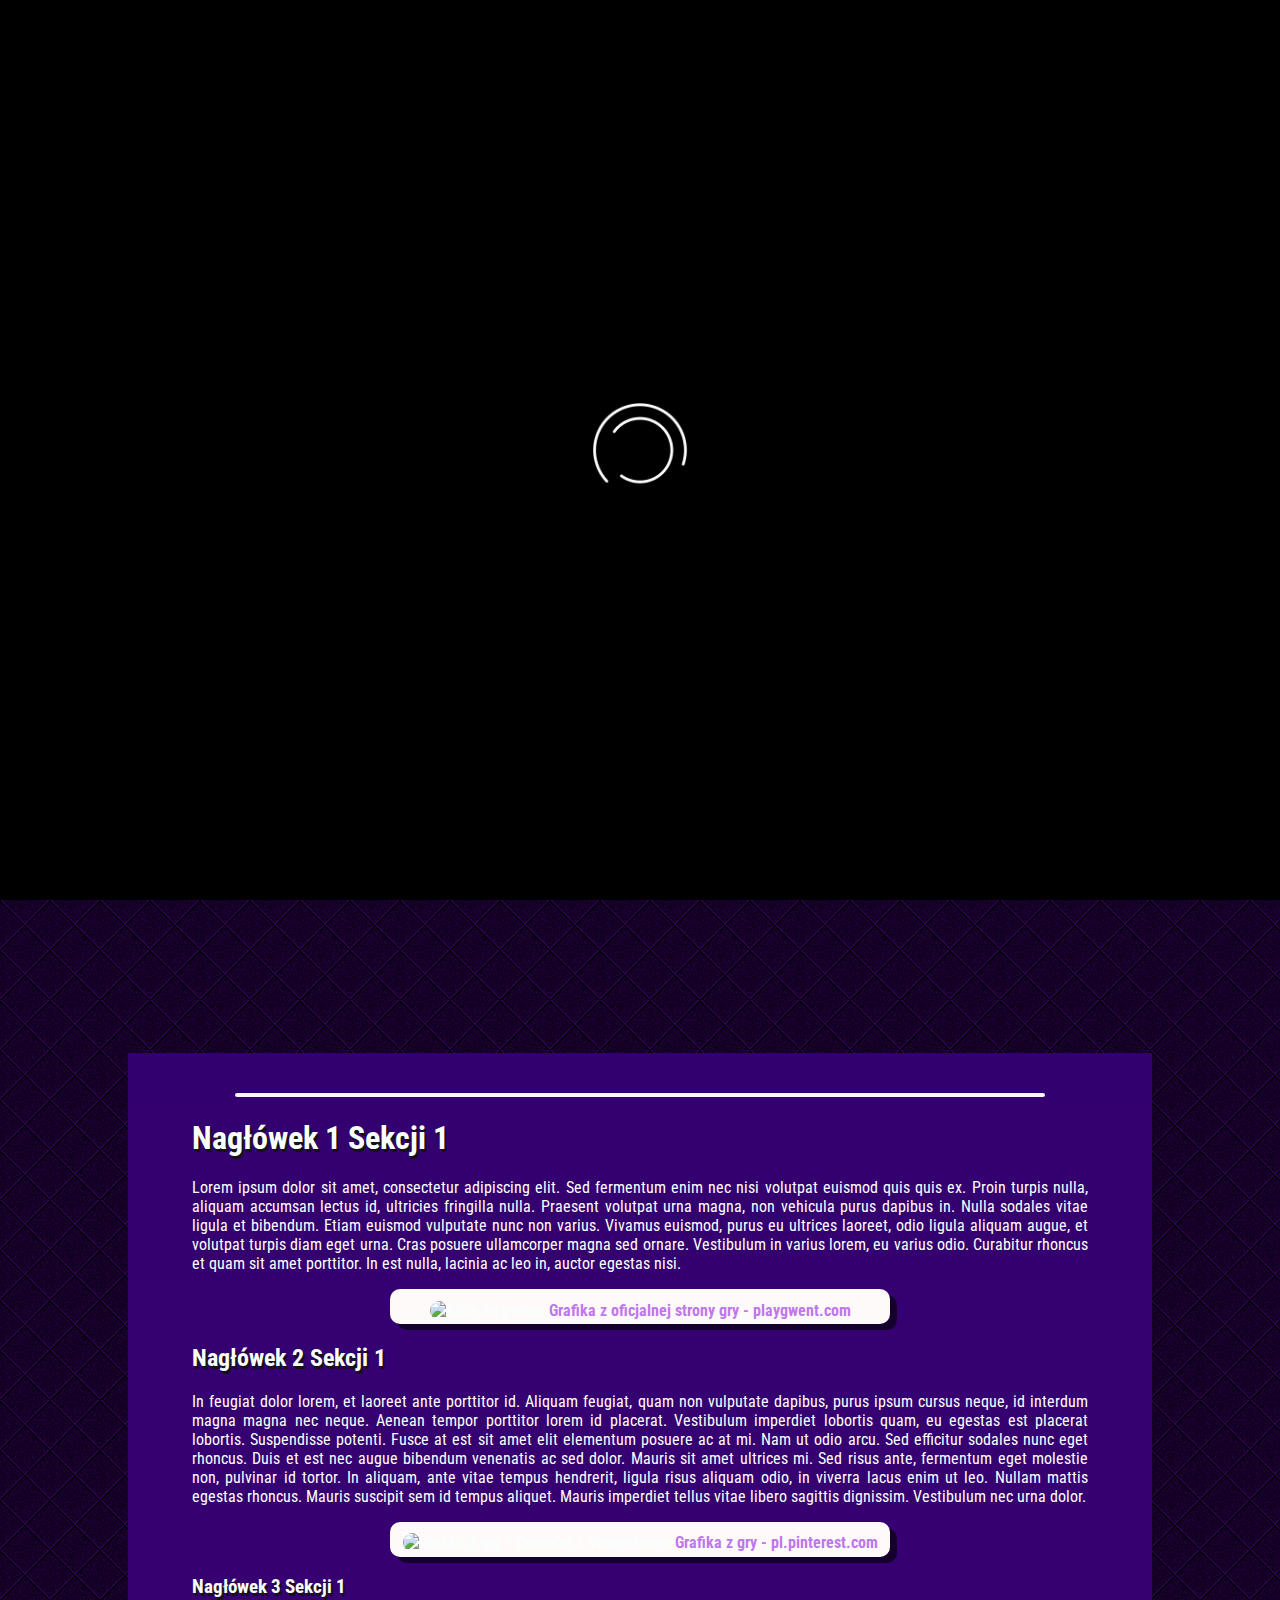
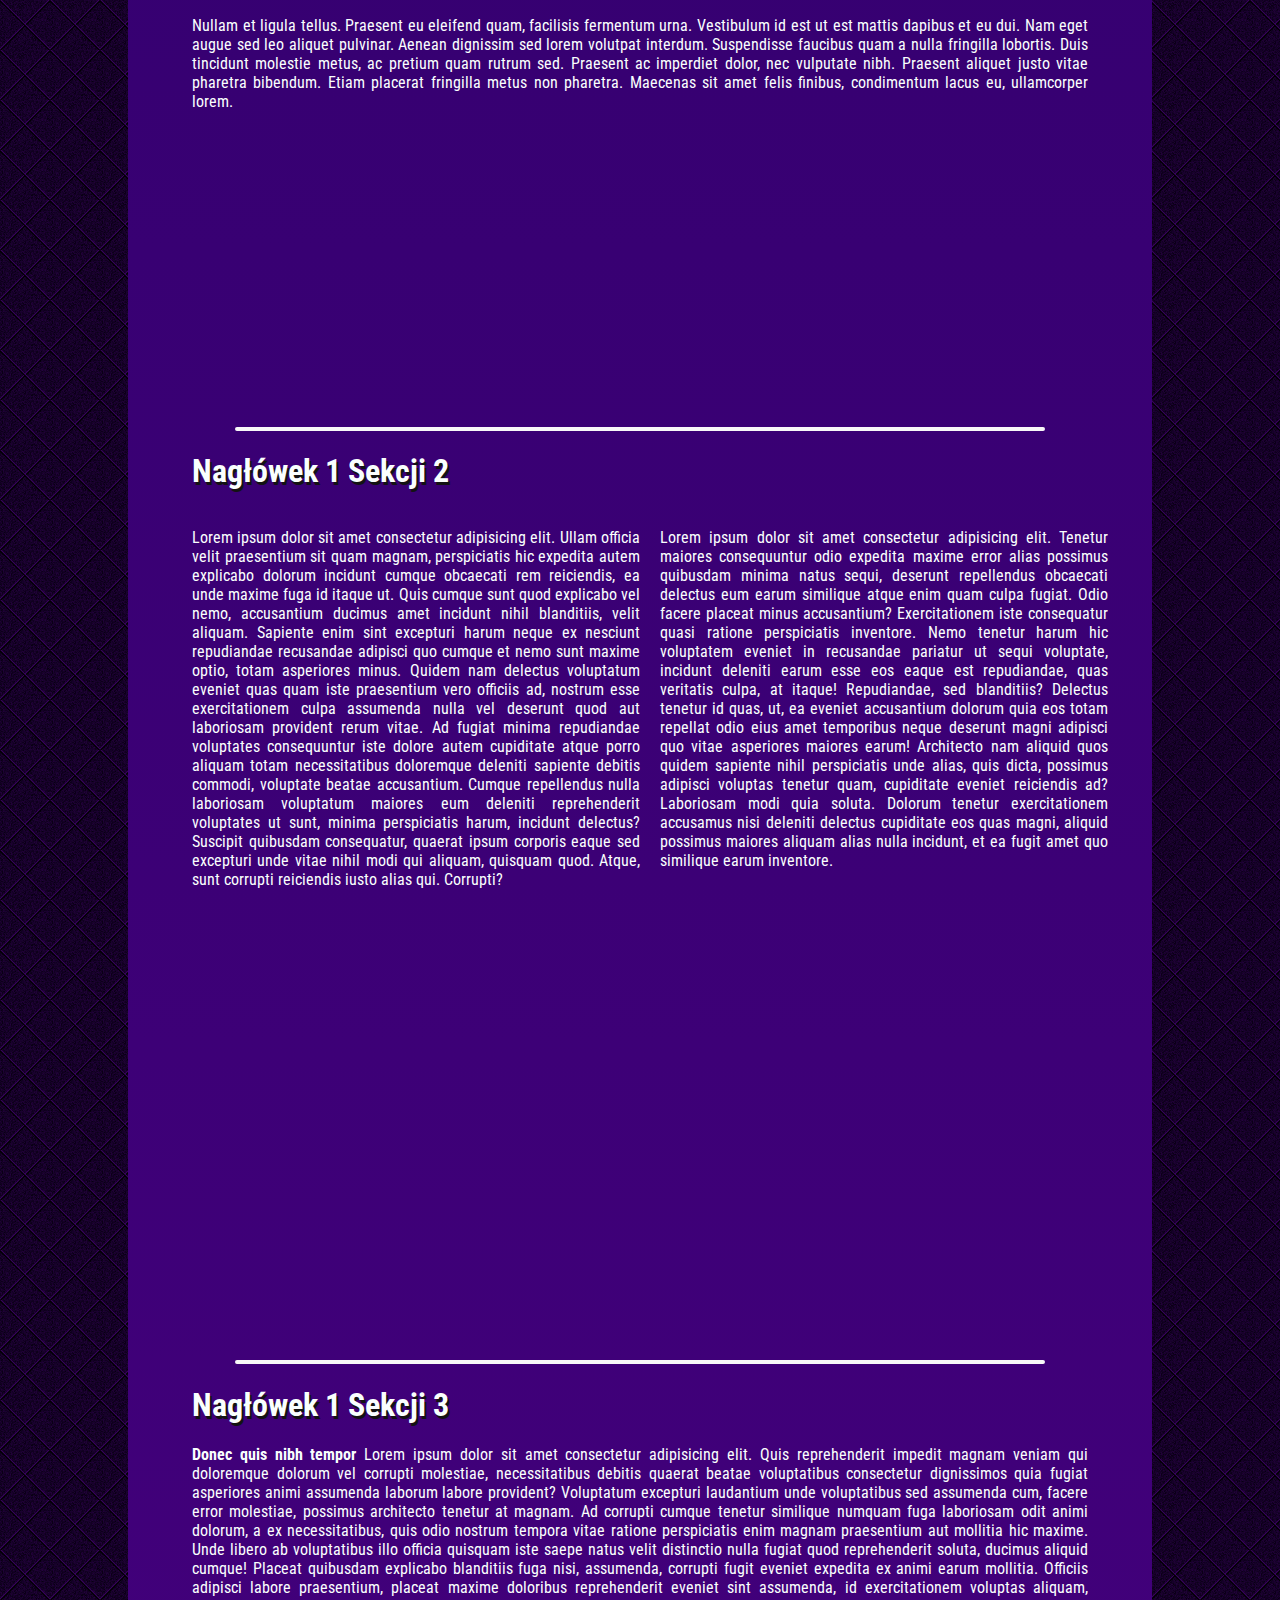
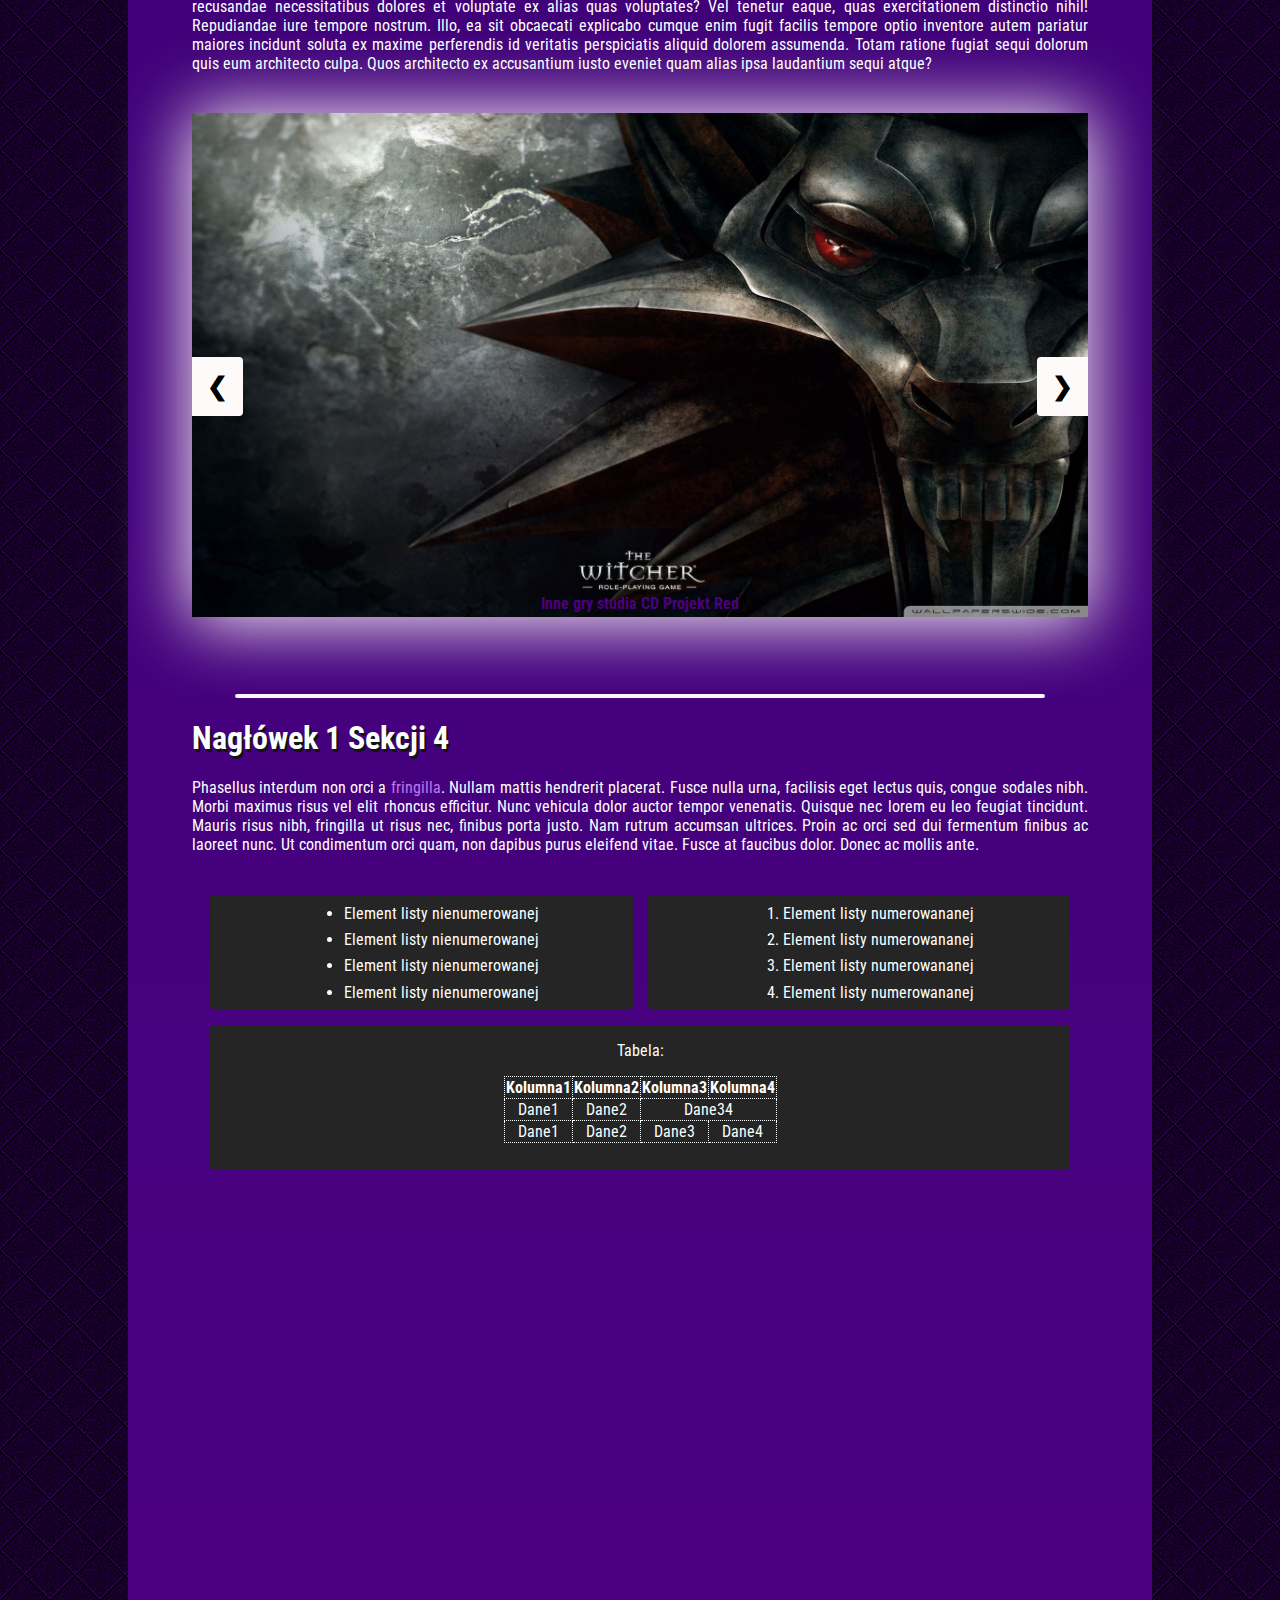
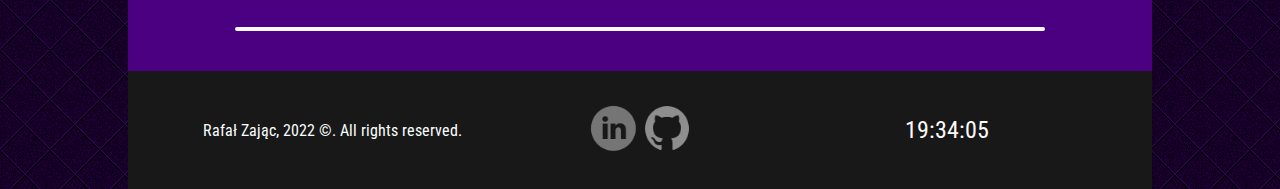
==== Gwint.html @ 901ef463 "Add files via upload" ====
<!DOCTYPE html>
<html lang="pl">
  <head>
    <title>Gwint</title>
    <meta charset="UTF-8" />
    <meta name="author" content="Rafał Zając" />
    <meta name="keywords" content="gra, gwint, gra karciana, wiedźmin" />
    <meta name="description" content="Wiedźmińska gra karciana." />
    <link rel="icon" href="Images/logo.webp" />
    <link rel="stylesheet" media="screen" href="Styles_loader_background/main_style.css" />
    <link rel="stylesheet" media="screen" href="Styles_loader_background/styl_menu_gorne.css" />
    <link rel="stylesheet" media="screen" href="Styles_loader_background/all.css" />
    <link rel="stylesheet" media="screen" href="Styles_loader_background/footer.css" />
    <link rel="stylesheet" media="screen" href="Styles_loader_background/landing-page.css" />
    <link rel="stylesheet" media="screen" href="Styles_loader_background/loader.css" />
    <link rel="stylesheet" media="screen" href="Styles_loader_background/pictures.css" />
    <link rel="stylesheet" media="screen" href="Styles_loader_background/sidebar-menu.css" />
    <link rel="stylesheet" media="screen" href="Styles_loader_background/slider.css" />
    <link rel="stylesheet" media="screen" href="Styles_loader_background/tables_lists.css" />
    <script
      src="https://kit.fontawesome.com/319b862daa.js"
      crossorigin="anonymous"
    ></script>
    <script src="https://ajax.googleapis.com/ajax/libs/jquery/3.5.1/jquery.min.js"></script>
    <script src="JS_files/jquery.js"></script>
    <link rel="preconnect" href="https://fonts.googleapis.com" />
    <link rel="preconnect" href="https://fonts.gstatic.com" crossorigin />
    <link
      href="https://fonts.googleapis.com/css2?family=Roboto+Condensed:wght@300&display=swap"
      rel="stylesheet"
    />
  </head>
  <body style="margin: 0px">
    <div id="loader"></div>
    <div class="side-menu-container">
      <nav class="side-menu">
        <a class="toSec1" href="#sekcja1"
          ><div><i class="fas fa-home"></i></div
        ></a>
        <a class="toSec2" href="#sekcja2"
          ><div><i class="fas fa-question"></i></div
        ></a>
        <a class="toSec3" href="#sekcja3"
          ><div><i class="fas fa-briefcase"></i></div
        ></a>
        <a class="toSec4" href="#sekcja4"
          ><div><i class="fas fa-address-card"></i></div
        ></a>
      </nav>
    </div>
    <header>
      <div class="logo">
        <span id="web-title">Gwint</span>
        <img
          onmouseover=""
          id="image-logo"
          alt="logo-Gwint"
          src="Images/logo.webp"
        />
      </div>
      <nav class="nav-top">
        <a id="button1" href="#sekcja1">
          <i id="icon1" class="fa-solid fa-chess"></i>
          <span id="span1">Sekcja1</span>
        </a>
        <a id="button2" href="#sekcja2">
          <i id="icon2" class="fa-solid fa-dice"></i>
          <span id="span2">Sekcja2</span>
        </a>
        <a id="button3" href="#sekcja3">
          <i id="icon3" class="fa-solid fa-dragon"></i>
          <span id="span3">Sekcja3</span>
        </a>
        <a id="button4" href="#sekcja4">
          <i id="icon4" class="fa-solid fa-gamepad"></i>
          <span id="span4">Sekcja4</span>
        </a>
      </nav>
    </header>
    <div id="landing-page">
      <img
        src="https://cdn-l-playgwent.cdprojektred.com/wallpapers/Gwent_Ciri_1920x1080_PL.jpg"
        alt="Gwint-main-photo"
      />
    </div>
    <div class="container-main">
      <hr />
      <div class="container" id="sekcja1">
        <h1>Nagłówek 1 Sekcji 1</h1>
        <p>
          Lorem ipsum dolor sit amet, consectetur adipiscing elit. Sed fermentum
          enim nec nisi volutpat euismod quis quis ex. Proin turpis nulla,
          aliquam accumsan lectus id, ultricies fringilla nulla. Praesent
          volutpat urna magna, non vehicula purus dapibus in. Nulla sodales
          vitae ligula et bibendum. Etiam euismod vulputate nunc non varius.
          Vivamus euismod, purus eu ultrices laoreet, odio ligula aliquam augue,
          et volutpat turpis diam eget urna. Cras posuere ullamcorper magna sed
          ornare. Vestibulum in varius lorem, eu varius odio. Curabitur rhoncus
          et quam sit amet porttitor. In est nulla, lacinia ac leo in, auctor
          egestas nisi.
        </p>
        <div class="pictures">
          <img
            class="pic1"
            src="https://static.cdprojektred.com/cms.cdprojektred.com/16x9_big/0c0f78c84977fa539d64f9a010f2468f58d253e7-1920x1080.png"
            alt="Talie do gwinta"
          />
          <a href="https://www.playgwent.com/pl">
            Grafika z oficjalnej strony gry - playgwent.com
          </a>
        </div>
        <h2>Nagłówek 2 Sekcji 1</h2>
        <p>
          In feugiat dolor lorem, et laoreet ante porttitor id. Aliquam feugiat,
          quam non vulputate dapibus, purus ipsum cursus neque, id interdum
          magna magna nec neque. Aenean tempor porttitor lorem id placerat.
          Vestibulum imperdiet lobortis quam, eu egestas est placerat lobortis.
          Suspendisse potenti. Fusce at est sit amet elit elementum posuere ac
          at mi. Nam ut odio arcu. Sed efficitur sodales nunc eget rhoncus. Duis
          et est nec augue bibendum venenatis ac sed dolor. Mauris sit amet
          ultrices mi. Sed risus ante, fermentum eget molestie non, pulvinar id
          tortor. In aliquam, ante vitae tempus hendrerit, ligula risus aliquam
          odio, in viverra lacus enim ut leo. Nullam mattis egestas rhoncus.
          Mauris suscipit sem id tempus aliquet. Mauris imperdiet tellus vitae
          libero sagittis dignissim. Vestibulum nec urna dolor.
        </p>
        <div class="pictures">
          <img
            class="pic2"
            src="https://i.pinimg.com/originals/fd/cb/fa/fdcbfaf96d5cff0eec3fb8001fac3467.jpg"
            alt="Grafika z gry - Yennefer z Vengerbergu"
          />
          <a href="https://pl.pinterest.com/"
            >Grafika z gry - pl.pinterest.com
          </a>
        </div>
        <h3>Nagłówek 3 Sekcji 1</h3>
        <p>
          Nullam et ligula tellus. Praesent eu eleifend quam, facilisis
          fermentum urna. Vestibulum id est ut est mattis dapibus et eu dui. Nam
          eget augue sed leo aliquet pulvinar. Aenean dignissim sed lorem
          volutpat interdum. Suspendisse faucibus quam a nulla fringilla
          lobortis. Duis tincidunt molestie metus, ac pretium quam rutrum sed.
          Praesent ac imperdiet dolor, nec vulputate nibh. Praesent aliquet
          justo vitae pharetra bibendum. Etiam placerat fringilla metus non
          pharetra. Maecenas sit amet felis finibus, condimentum lacus eu,
          ullamcorper lorem.
        </p>
      </div>
      <hr />
      <div class="container" id="sekcja2">
        <h1>Nagłówek 1 Sekcji 2</h1>
        <div class="container-part-section2">
          <p>
            Lorem ipsum dolor sit amet consectetur adipisicing elit. Ullam
            officia velit praesentium sit quam magnam, perspiciatis hic expedita
            autem explicabo dolorum incidunt cumque obcaecati rem reiciendis, ea
            unde maxime fuga id itaque ut. Quis cumque sunt quod explicabo vel
            nemo, accusantium ducimus amet incidunt nihil blanditiis, velit
            aliquam. Sapiente enim sint excepturi harum neque ex nesciunt
            repudiandae recusandae adipisci quo cumque et nemo sunt maxime
            optio, totam asperiores minus. Quidem nam delectus voluptatum
            eveniet quas quam iste praesentium vero officiis ad, nostrum esse
            exercitationem culpa assumenda nulla vel deserunt quod aut
            laboriosam provident rerum vitae. Ad fugiat minima repudiandae
            voluptates consequuntur iste dolore autem cupiditate atque porro
            aliquam totam necessitatibus doloremque deleniti sapiente debitis
            commodi, voluptate beatae accusantium. Cumque repellendus nulla
            laboriosam voluptatum maiores eum deleniti reprehenderit voluptates
            ut sunt, minima perspiciatis harum, incidunt delectus? Suscipit
            quibusdam consequatur, quaerat ipsum corporis eaque sed excepturi
            unde vitae nihil modi qui aliquam, quisquam quod. Atque, sunt
            corrupti reiciendis iusto alias qui. Corrupti?
          </p>
          <p>
            Lorem ipsum dolor sit amet consectetur adipisicing elit. Tenetur
            maiores consequuntur odio expedita maxime error alias possimus
            quibusdam minima natus sequi, deserunt repellendus obcaecati
            delectus eum earum similique atque enim quam culpa fugiat. Odio
            facere placeat minus accusantium? Exercitationem iste consequatur
            quasi ratione perspiciatis inventore. Nemo tenetur harum hic
            voluptatem eveniet in recusandae pariatur ut sequi voluptate,
            incidunt deleniti earum esse eos eaque est repudiandae, quas
            veritatis culpa, at itaque! Repudiandae, sed blanditiis? Delectus
            tenetur id quas, ut, ea eveniet accusantium dolorum quia eos totam
            repellat odio eius amet temporibus neque deserunt magni adipisci quo
            vitae asperiores maiores earum! Architecto nam aliquid quos quidem
            sapiente nihil perspiciatis unde alias, quis dicta, possimus
            adipisci voluptas tenetur quam, cupiditate eveniet reiciendis ad?
            Laboriosam modi quia soluta. Dolorum tenetur exercitationem
            accusamus nisi deleniti delectus cupiditate eos quas magni, aliquid
            possimus maiores aliquam alias nulla incidunt, et ea fugit amet quo
            similique earum inventore.
          </p>
        </div>
      </div>
      <hr />
      <div class="container" id="sekcja3">
        <h1>Nagłówek 1 Sekcji 3</h1>
        <p>
          <b>Donec quis nibh tempor</b> Lorem ipsum dolor sit amet consectetur
          adipisicing elit. Quis reprehenderit impedit magnam veniam qui
          doloremque dolorum vel corrupti molestiae, necessitatibus debitis
          quaerat beatae voluptatibus consectetur dignissimos quia fugiat
          asperiores animi assumenda laborum labore provident? Voluptatum
          excepturi laudantium unde voluptatibus sed assumenda cum, facere error
          molestiae, possimus architecto tenetur at magnam. Ad corrupti cumque
          tenetur similique numquam fuga laboriosam odit animi dolorum, a ex
          necessitatibus, quis odio nostrum tempora vitae ratione perspiciatis
          enim magnam praesentium aut mollitia hic maxime. Unde libero ab
          voluptatibus illo officia quisquam iste saepe natus velit distinctio
          nulla fugiat quod reprehenderit soluta, ducimus aliquid cumque!
          Placeat quibusdam explicabo blanditiis fuga nisi, assumenda, corrupti
          fugit eveniet expedita ex animi earum mollitia. Officiis adipisci
          labore praesentium, placeat maxime doloribus reprehenderit eveniet
          sint assumenda, id exercitationem voluptas aliquam, recusandae
          necessitatibus dolores et voluptate ex alias quas voluptates? Vel
          tenetur eaque, quas exercitationem distinctio nihil! Repudiandae iure
          tempore nostrum. Illo, ea sit obcaecati explicabo cumque enim fugit
          facilis tempore optio inventore autem pariatur maiores incidunt soluta
          ex maxime perferendis id veritatis perspiciatis aliquid dolorem
          assumenda. Totam ratione fugiat sequi dolorum quis eum architecto
          culpa. Quos architecto ex accusantium iusto eveniet quam alias ipsa
          laudantium sequi atque? 
        </p>
        <hr style="visibility: hidden;">
        <hr style="visibility: hidden;">
        <div class="slides-container glow-frame">
          <div class="slides fade">
            <img src="Images/slide1.jpg" alt="Witcher1" style="width: 100%">
            <div class="slide-text">Inne gry studia CD Projekt Red</div>
          </div>
          <div class="slides fade">
            <img src="Images/slide2.jpg" alt="Witcher2" style="width: 100%">
            <div class="slide-text">Inne gry studia CD Projekt Red</div>
          </div>
          <div class="slides fade">
            <img src="Images/slide3.jpg" alt="Witcher3" style="width: 100%">
            <div class="slide-text">Inne gry studia CD Projekt Red</div>
          </div>
          <div class="slides fade">
            <img src="Images/slide4.jpg" alt="ThroneBreaker" style="width: 100%">
            <div class="slide-text">Inne gry studia CD Projekt Red</div>
          </div>
          <div class="slides fade">
            <img src="Images/slide5.jpg" alt="Cyberpunk" style="width: 100%">
            <div class="slide-text">Inne gry studia CD Projekt Red</div>
          </div>
          <a class="previous-button" onclick="changeSlides(-1)">&#10094;</a>
          <a class="next-button" onclick="changeSlides(1)">&#10095;</a>
        </div>
      </div>
      <hr />
      <div class="container" id="sekcja4">
        <h1>Nagłówek 1 Sekcji 4</h1>
        <p>
          Phasellus interdum non orci a
          <a href="https://www.playgwent.com/pl">fringilla</a>. Nullam mattis
          hendrerit placerat. Fusce nulla urna, facilisis eget lectus quis,
          congue sodales nibh. Morbi maximus risus vel elit rhoncus efficitur.
          Nunc vehicula dolor auctor tempor venenatis. Quisque nec lorem eu leo
          feugiat tincidunt. Mauris risus nibh, fringilla ut risus nec, finibus
          porta justo. Nam rutrum accumsan ultrices. Proin ac orci sed dui
          fermentum finibus ac laoreet nunc. Ut condimentum orci quam, non
          dapibus purus eleifend vitae. Fusce at faucibus dolor. Donec ac mollis
          ante.
        </p>
        <div class="grid-container">
          <ul class="l1">
            <li>Element listy nienumerowanej</li>
            <li>Element listy nienumerowanej</li>
            <li>Element listy nienumerowanej</li>
            <li>Element listy nienumerowanej</li>
          </ul>
          <ol class="l2">
            <li>Element listy numerowananej</li>
            <li>Element listy numerowananej</li>
            <li>Element listy numerowananej</li>
            <li>Element listy numerowananej</li>
          </ol>
          <div class="t1">
            <p>Tabela:</p>
            <table class="tab">
              <tr>
                <th>Kolumna1</th>
                <th>Kolumna2</th>
                <th>Kolumna3</th>
                <th>Kolumna4</th>
              </tr>
              <tr>
                <td>Dane1</td>
                <td>Dane2</td>
                <td colspan="2">Dane34</td>
              </tr>
              <tr>
                <td>Dane1</td>
                <td>Dane2</td>
                <td>Dane3</td>
                <td>Dane4</td>
              </tr>
            </table>
          </div>
        </div>
      </div>
      <hr />
    </div>
    <footer>
      <div class="container-footer">
        <span> Rafał Zając, 2022 &copy;. All rights reserved.</span>
        <div class="container-contact" style="justify-items: center;">
          <a href="https://www.linkedin.com/in/rafalzajac39/"><img src="Images/linkedin.png" alt="LinkedIn" style="height: 50px;"></a>
          <a href="https://github.com/rzajac39"> <img src="Images/github.png" alt="GitHub" style="height: 50px;"></a>
        </div>
        <span id="zegar"></span>
      </div>
    </footer>
    <script src="JS_files/watch.js"></script>
    <script src="JS_files/slider.js"></script>
  </body>
</html>
---- Styles_loader_background/main_style.css ----
@import url("https://fonts.googleapis.com/css2?family=Roboto+Condensed:wght@300&display=swap");
.container {
  background-color: transparent;
  min-height: 100vh;
}
body {
  font-family: "Roboto Condensed", sans-serif;
  font-size: medium;
  color: #fafffe;
}
.container-main {
  width: 70%;
  margin-left: 10%;
  margin-right: 10%;
  padding-left: 5%;
  padding-right: 5%;
  padding-top: 2.5%;
  padding-bottom: 2.5%;
  background-image: linear-gradient(#33006f, #4b0082);
  text-align: justify;
}
a {
  text-decoration: none;
  color: rgb(190, 119, 236);
}
a:hover {
  color: #b3bbb3;
}
html {
  background-image: url("./s1.png");
}
hr {
  max-width: 90%;
  border: 2px solid #f8f8f8;
  border-radius: 4px;
}
h1,
h2,
h3 {
  text-shadow: 2px 3px #131313;
}
:root {
  --white: #fffafa;
  --purple: #4b0082;
}
.container-part-section2 {
  display: grid;
  grid-template-columns: 50% 50%;
  gap: 20px;
}
---- Styles_loader_background/styl_menu_gorne.css ----
header{
    position: sticky;
    top: 0;
    background-color: #181818;
    color: var(--white);
    padding-left: 5%;
    padding-right: 5%;
    padding-top: 1.5%;      
    padding-bottom: 1.5%;
    display: grid;
    grid-template-columns: 25% 75%;
    z-index: 99 !important;
}
.nav-top{
    display: grid;
    grid-template-columns: repeat(4, 15%);    
    grid-column-gap: 15px;  
    justify-content: end;
}
#button1, #button2, #button3, #button4{
    background-color: var(--white);
    border-radius: 40px;
    display: grid;
    justify-content: center;
    padding-top: 10%;
    padding-bottom: 10%;
    padding-left: 30%;
    padding-right: 30%;
    text-decoration: none;
    color: #535050;
    font-weight: bold;
    overflow:hidden;
    font-size: 1em;
}

#button1:hover, #button2:hover, #button3:hover, #button4:hover{
    color:#FFFAFA;
    background-color:var(--purple);
}
.logo{
    display: flex;
    position: relative;
    animation-name: animation-show;
    animation-duration: 4s;
}
#web-title{
    font-weight: bold;
    font-size: 1.2em;
    padding-top: 0.4em;
}
#web-title:hover{
    animation-name: animation-spin;
    animation-duration: 2s;
}
#image-logo{
    display: none;
}
#icon1, #icon2, #icon3, #icon4{
    display: none;
}
@media screen and (max-width: 850px ){
    #image-logo {
        display: inline;
        width: 55px;
        height: 30px;
    }
    .logo{
        position: relative;
        animation-name: animation-show;
        animation-duration: 1.5s;
        animation-iteration-count: 1;
    }
    #image-logo:hover{
        animation-name: animation-spin;
        animation-duration: 2s;
    }
    #web-title{
        display: none;
    }
}
@media screen and (max-width: 625px ){
    #span1, #span2, #span3, #span4{
        display: none;
    }
    #icon1, #icon2, #icon3, #icon4{
        display: inline;
    }
}
@keyframes animation-show{
    from{
        left: 150px;
        opacity: 0;
    }
    to{
        left: 0px;
        opacity: 1;
    }
}
@keyframes animation-spin {
    from{
        transform: rotate(0deg);
    }
    to{
        transform: rotate(360deg);
    }
}
:root {
    --white: #fffafa;
    --purple: #4b0082;
  }
---- Styles_loader_background/footer.css ----
footer {
  background-color: #181818;
  margin-left: 10%;
  margin-right: 10%;
  padding-top: 2.5%;
  padding-bottom: 2.5%;
  text-align: center;
}
#zegar {
  font-size: 1.5em;
  color: var(--white);
}
.container-footer {
  display: grid;
  grid-template-columns: 40% 20% 40%;
  justify-content: center;
  align-items: center;
}
.container-footer img {
  transition: transform 0.8s, visibility 0.5s ease-in;
}
.container-footer a:hover img {
  transform: scale(1.1);
}
:root {
  --white: #fffafa;
}
---- Styles_loader_background/landing-page.css ----
#landing-page {
    height: 100vh;
    width: 100%;
    position: relative;
    margin-top: -80px;
    padding-top: 80px;
    margin-bottom: 70px;
    z-index: 98;
  }
  #landing-page > img {
    height: 100%;
    width: 100%;
    position: absolute;
    object-fit: cover;
    float: left;
  }
---- Styles_loader_background/loader.css ----
#loader {
    background: #000000 url("./loader.gif") no-repeat center;
    background-size: 15%;
    height: 100vh;
    width: 100%;
    position: fixed;
    z-index: 100;
    animation: animation-hide 0s ease-in 1.2s;
    animation-fill-mode: forwards;
  }
  @keyframes animation-hide {
    to {
      visibility: hidden;
      width: 0;
      height: 0;
    }
  }
---- Styles_loader_background/pictures.css ----
.pictures {
  background-color: var(--white);
  border-radius: 10px;
  box-shadow: 7px 6px rgba(0, 0, 0, 0.6);
  max-width: 500px;
  max-height: 80%;
  margin-left: auto;
  margin-right: auto;
  width: 90%;
  font-size: medium;
  text-align: center;
  padding-bottom: 0.5%;
  padding-top: 0.5%;
  font-weight: bold;
}
.pic1,
.pic2 {
  border-radius: 10px;
  margin-top: 7px;
  width: 95%;
}
:root {
  --white: #fffafa;
}
---- Styles_loader_background/sidebar-menu.css ----
.side-menu-container,
.side-menu,
.side-menu > a {
  display: flex;
  flex-direction: column;
  align-items: center;
  justify-content: center;
  width: 40px;
}
.side-menu-container {
  position: fixed;
  height: 100vh;
  left: 0px;
  z-index: 50;
}
.side-menu > a {
  margin: 5px 0px;
  height: 40px;
  background-color: #181818;
  color: var(--white);
}
.side-menu > a:hover {
  margin: 5px 0px;
  height: 40px;
  color: var(--white);
  background-color: var(--purple);
}
:root {
  --white: #fffafa;
  --purple: #4b0082;
}
---- Styles_loader_background/slider.css ----
.slides {
    display: none;
  }
  .slides-container {
    position: relative;
    margin: auto;
    max-width: 1000px;
    z-index: 2;
  }
  .previous-button,
  .next-button {
    cursor: pointer;
    position: absolute;
    top: 50%;
    width: auto;
    margin-top: -10px;
    padding: 15px;
    user-select: none;
    color: #000000;
    font-size: 25px;
    font-weight: bold;
    border-radius: 0 4px 4px 0;
    background-color: var(--white);
    transition: 0.5s ease;
  }
  .next-button {
    right: 0;
    border-radius: 4px 0 0 4px;
  }
  .previous-button:hover,
  .next-button:hover {
    background-color: var(--purple);
    color: var(--white);
  }
  .slide-text {
    position: absolute;
    bottom: 8px;
    width: 100%;
    text-align: center;
    color: var(--purple);
    font-weight: bold;
  }
  .fade {
    animation-name: picChange;
    animation-duration: 1.5s;
  }
  @keyframes picChange {
    from {
      opacity: 0.4;
    }
    to {
      opacity: 1;
    }
  }
  .glow-frame::after {
    content: "";
    position: absolute;
    left: -2px;
    right: -2px;
    top: -2px;
    bottom: -2px;
    background: var(--white);
    z-index: -2;
    filter: blur(35px);
  }
---- Styles_loader_background/tables_lists.css ----
.grid-container {
  display: grid;
  grid-template-columns: repeat(2, 1fr);
  grid-template-rows: repeat(2, 1fr);
  column-gap: 15px;
  margin-left: 1%;
  margin-right: 1%;
  padding-left: 1%;
  padding-right: 1%;
  padding-top: 1%;
  margin-bottom: 2%;
}
.l1 {
  grid-row: 1;
  grid-column: 1;
  background-color: #252525;
  border-radius: 4px;
  padding-top: 2%;
  text-align: center;
  display: grid;
  justify-content: center;
}
.l2 {
  grid-row: 1;
  grid-column: 2;
  background-color: #252525;
  border-radius: 4px;
  padding-top: 2%;
  text-align: center;
  display: grid;
  justify-content: center;
}
.t1 {
  grid-row: 2;
  grid-column: span 2;
  text-align: center;
  display: grid;
  justify-content: center;
  background-color: #252525;
  border-radius: 4px;
}
.tab,
th,
td {
  border: 0.5px dotted;
  border-collapse: collapse;
}
.tab {
  margin-bottom: 10%;
  padding-left: 1%;
  padding-right: 1%;
  padding-top: 1%;
  padding-bottom: 1%;
}
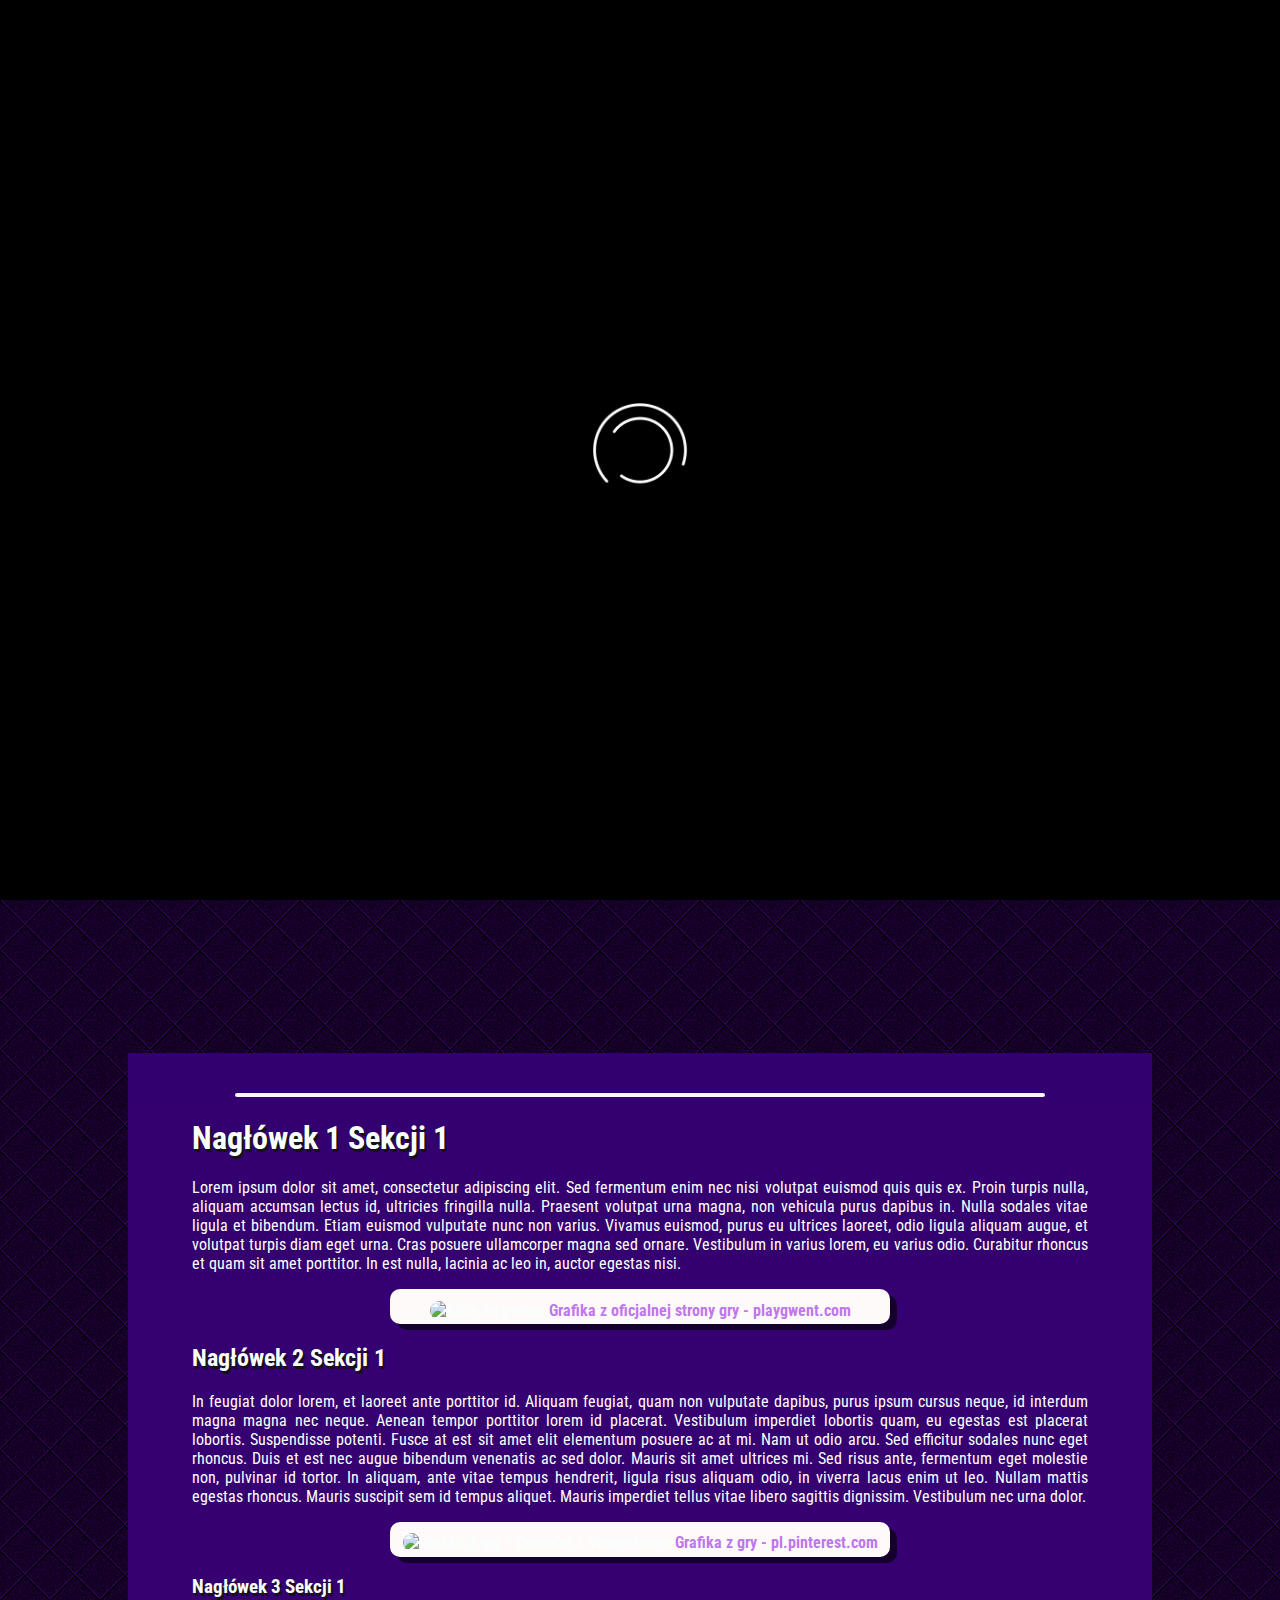
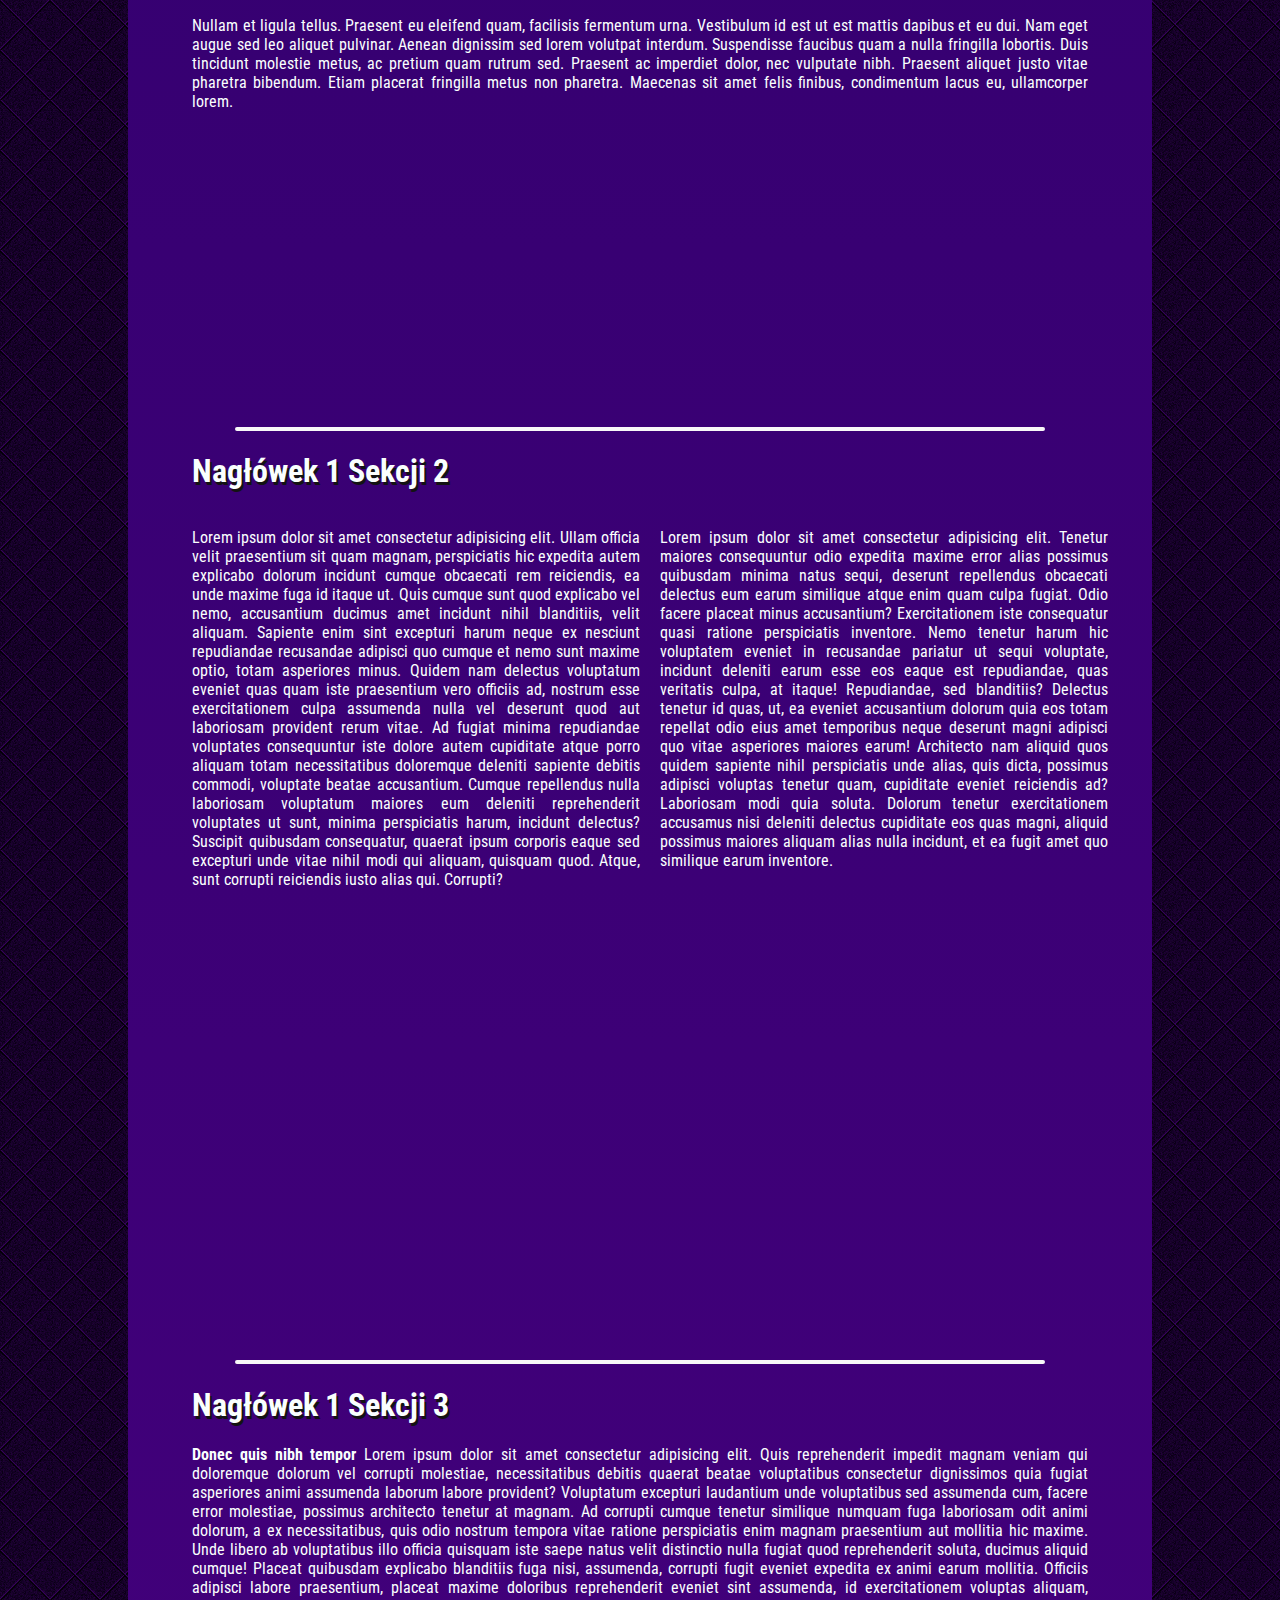
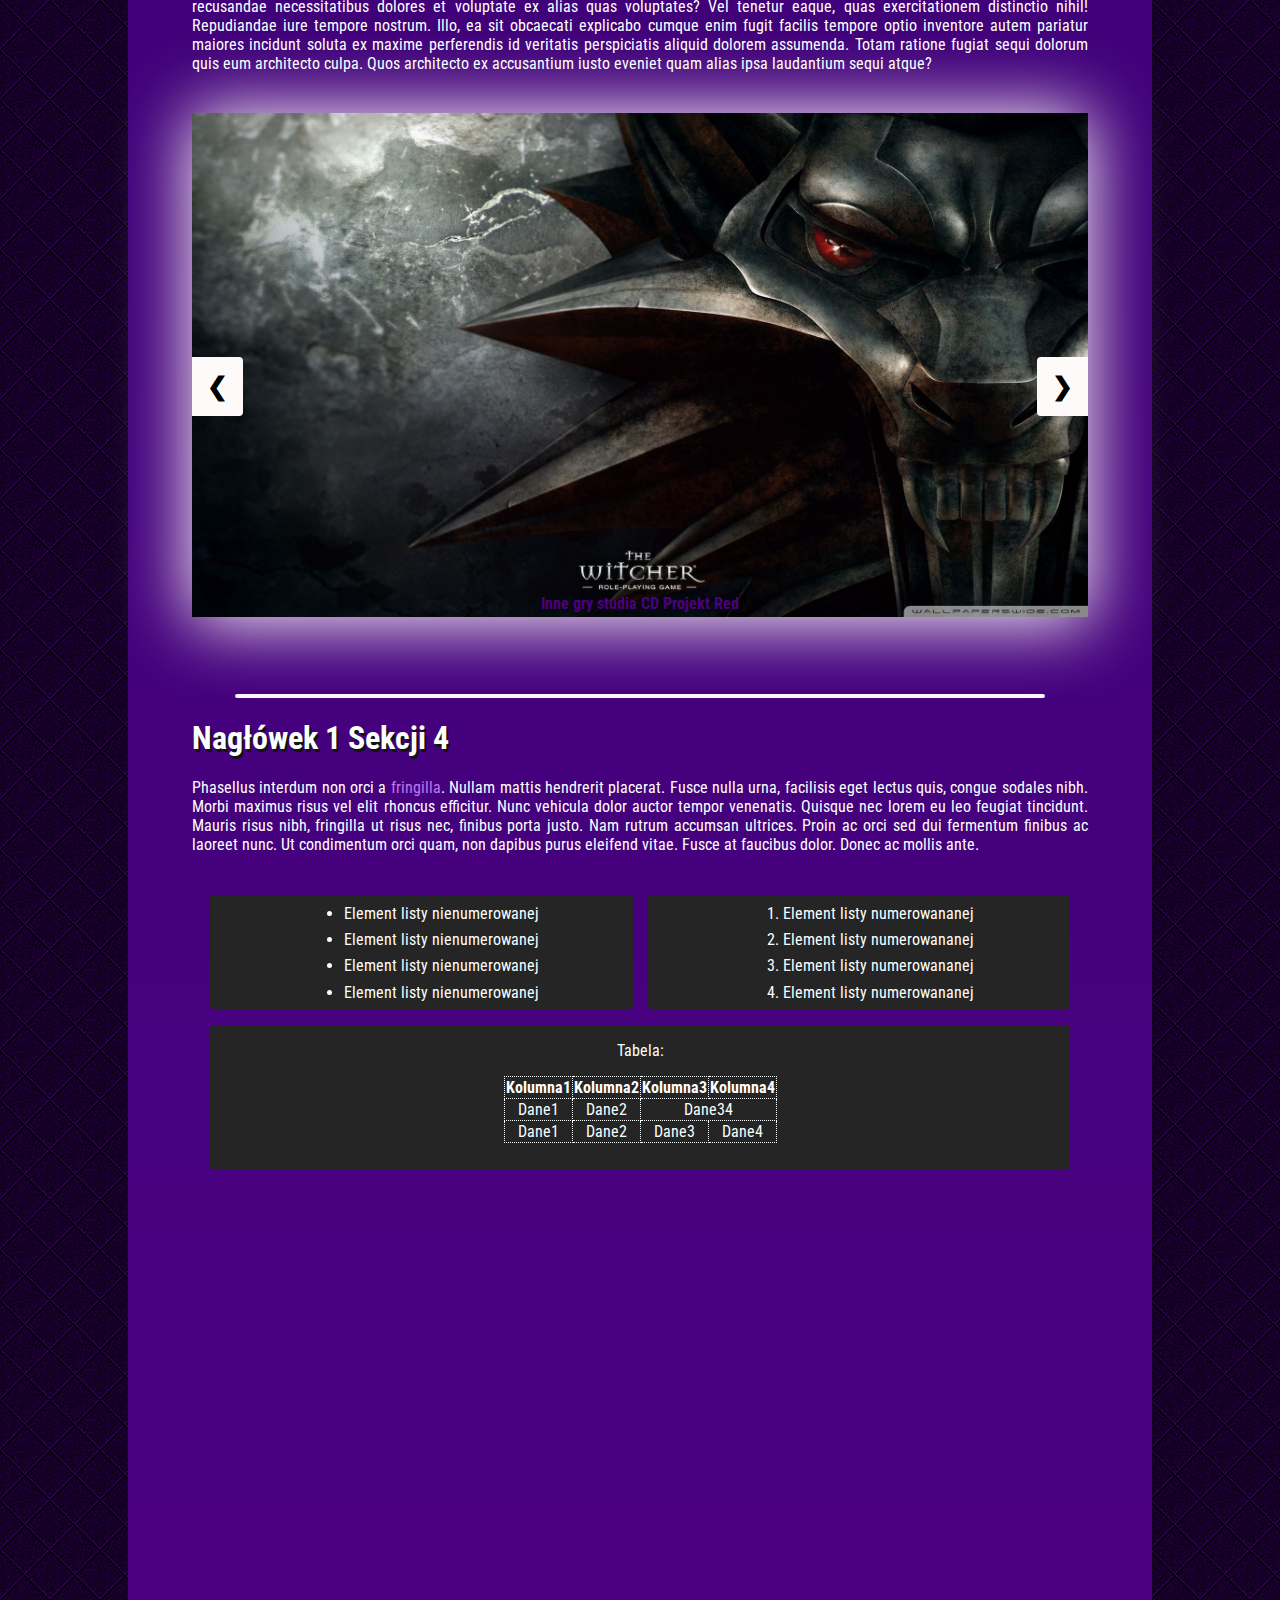
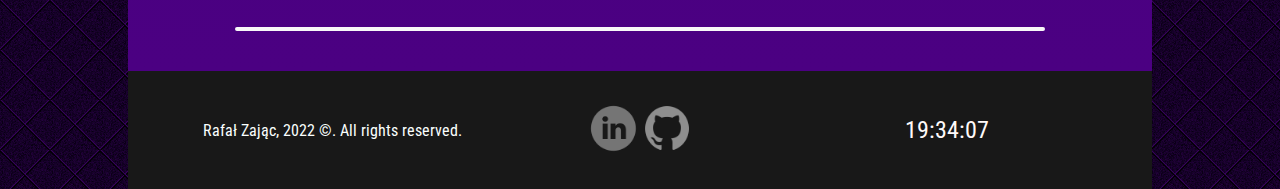
==== commit 26398be2: "Add section names" ====
--- a/Gwint.html
+++ b/Gwint.html
@@ -1,7 +1,7 @@
 <!DOCTYPE html>
 <html lang="pl">
   <head>
-    <title>Gwint</title>
+    <title>Hack4WZ</title>
     <meta charset="UTF-8" />
     <meta name="author" content="Rafał Zając" />
     <meta name="keywords" content="gra, gwint, gra karciana, wiedźmin" />
@@ -50,7 +50,7 @@
     </div>
     <header>
       <div class="logo">
-        <span id="web-title">Gwint</span>
+        <span id="web-title">Hack4WZ</span>
         <img
           onmouseover=""
           id="image-logo"
@@ -61,19 +61,19 @@
       <nav class="nav-top">
         <a id="button1" href="#sekcja1">
           <i id="icon1" class="fa-solid fa-chess"></i>
-          <span id="span1">Sekcja1</span>
+          <span id="span1">Opis</span>
         </a>
         <a id="button2" href="#sekcja2">
           <i id="icon2" class="fa-solid fa-dice"></i>
-          <span id="span2">Sekcja2</span>
+          <span id="span2">Jury</span>
         </a>
         <a id="button3" href="#sekcja3">
           <i id="icon3" class="fa-solid fa-dragon"></i>
-          <span id="span3">Sekcja3</span>
+          <span id="span3">Sponsorzy</span>
         </a>
         <a id="button4" href="#sekcja4">
           <i id="icon4" class="fa-solid fa-gamepad"></i>
-          <span id="span4">Sekcja4</span>
+          <span id="span4">Regulamin</span>
         </a>
       </nav>
     </header>
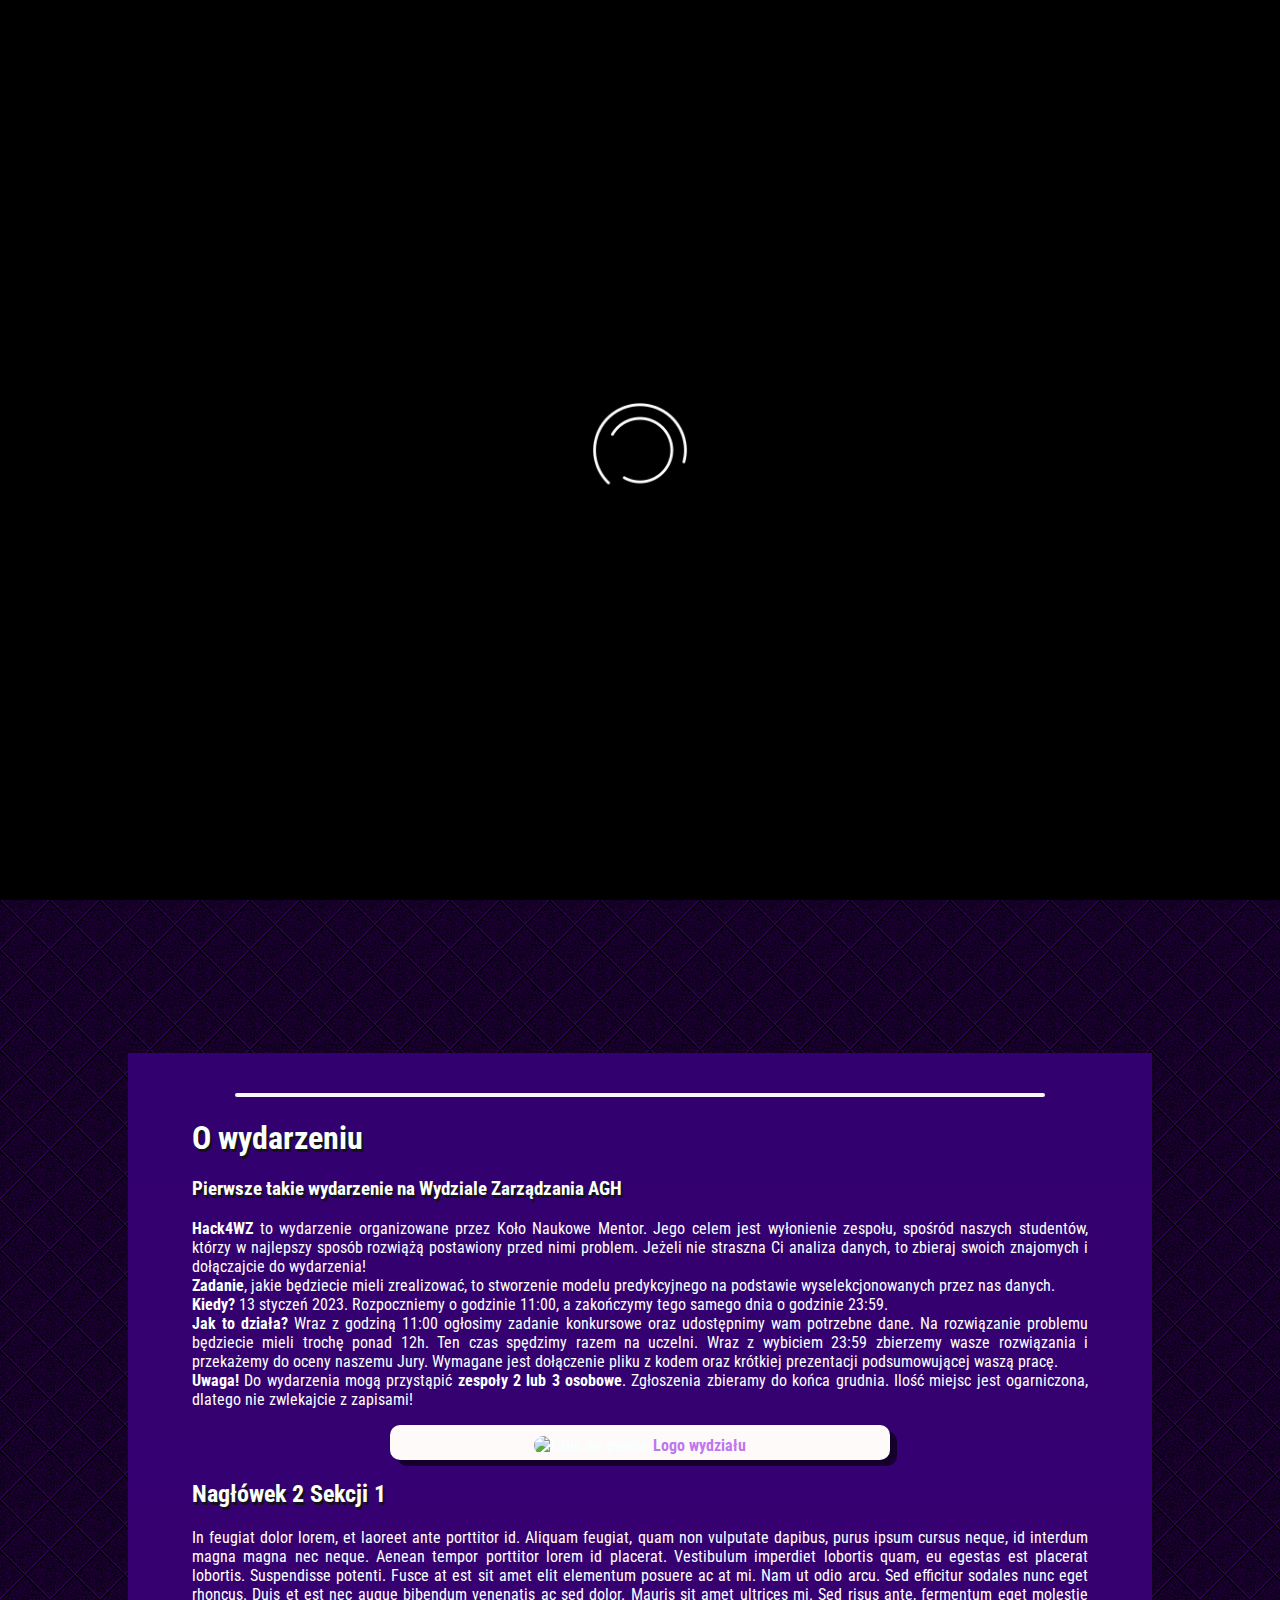
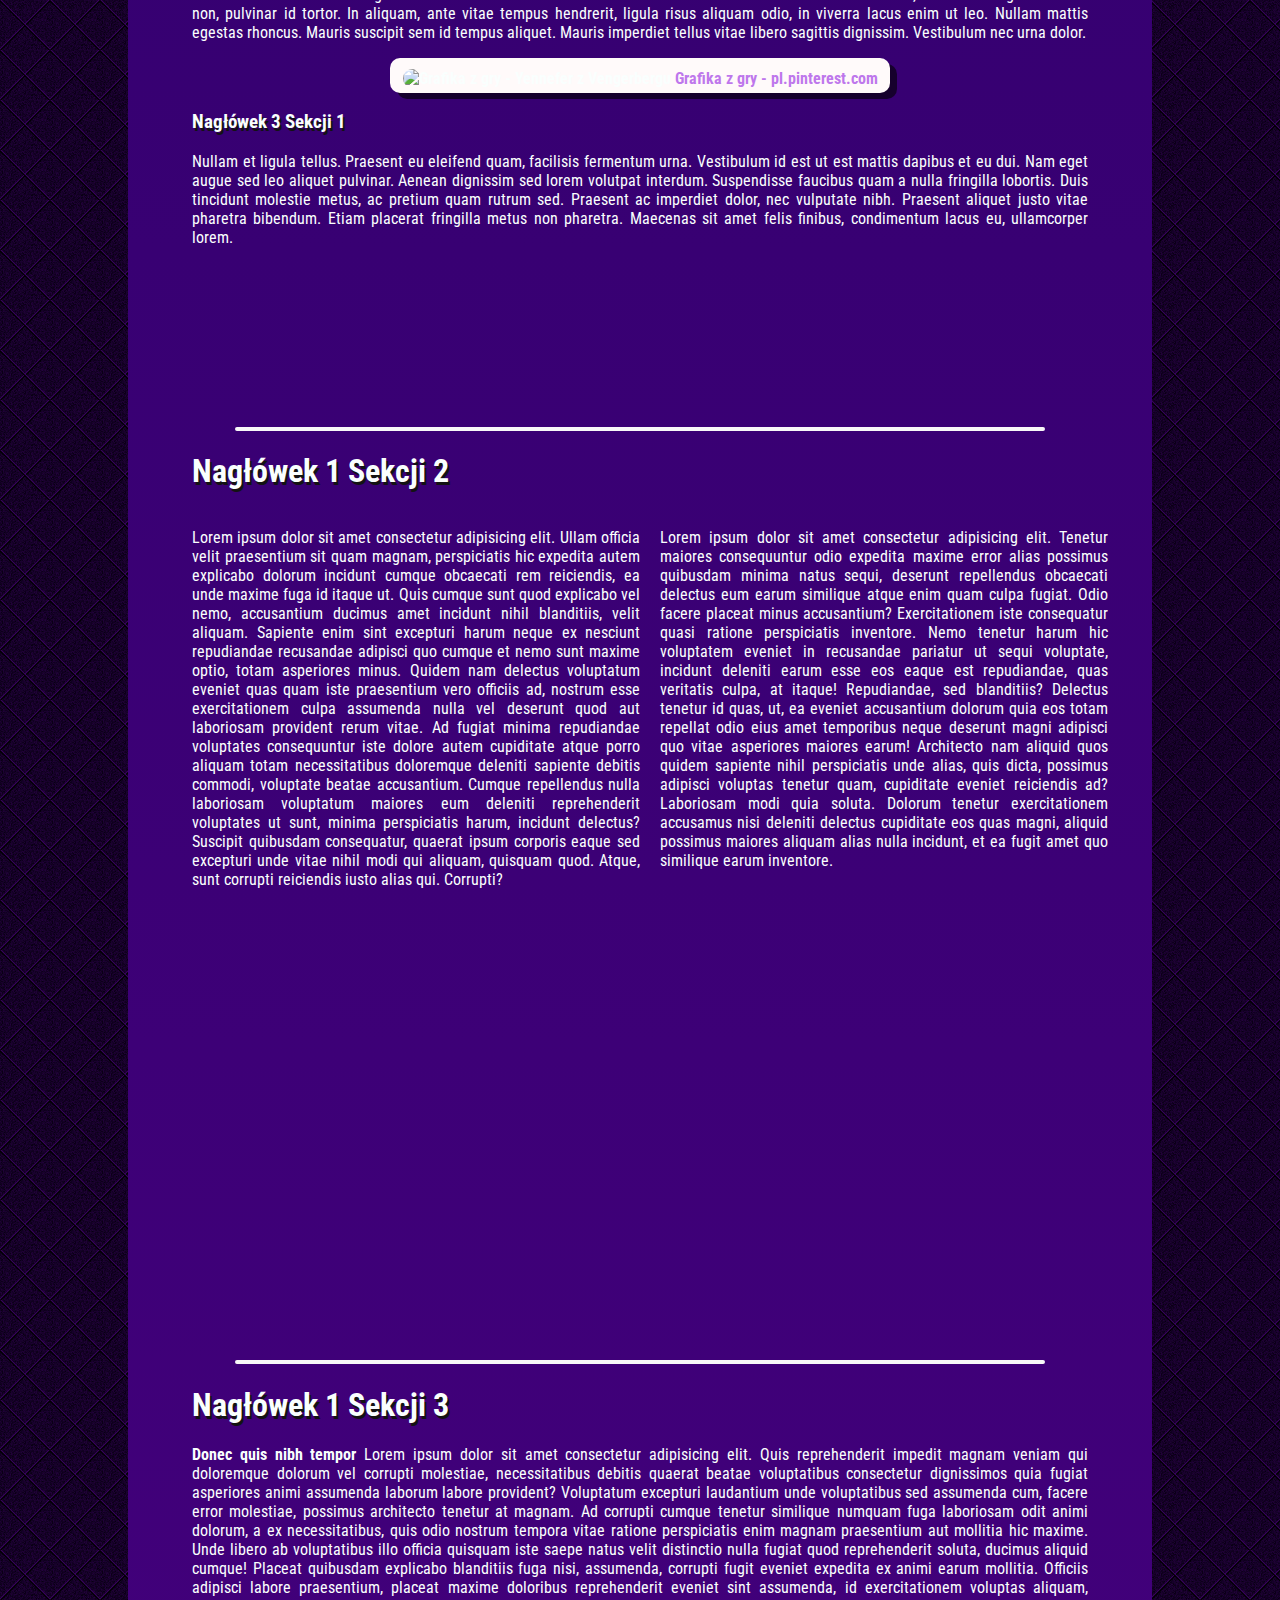
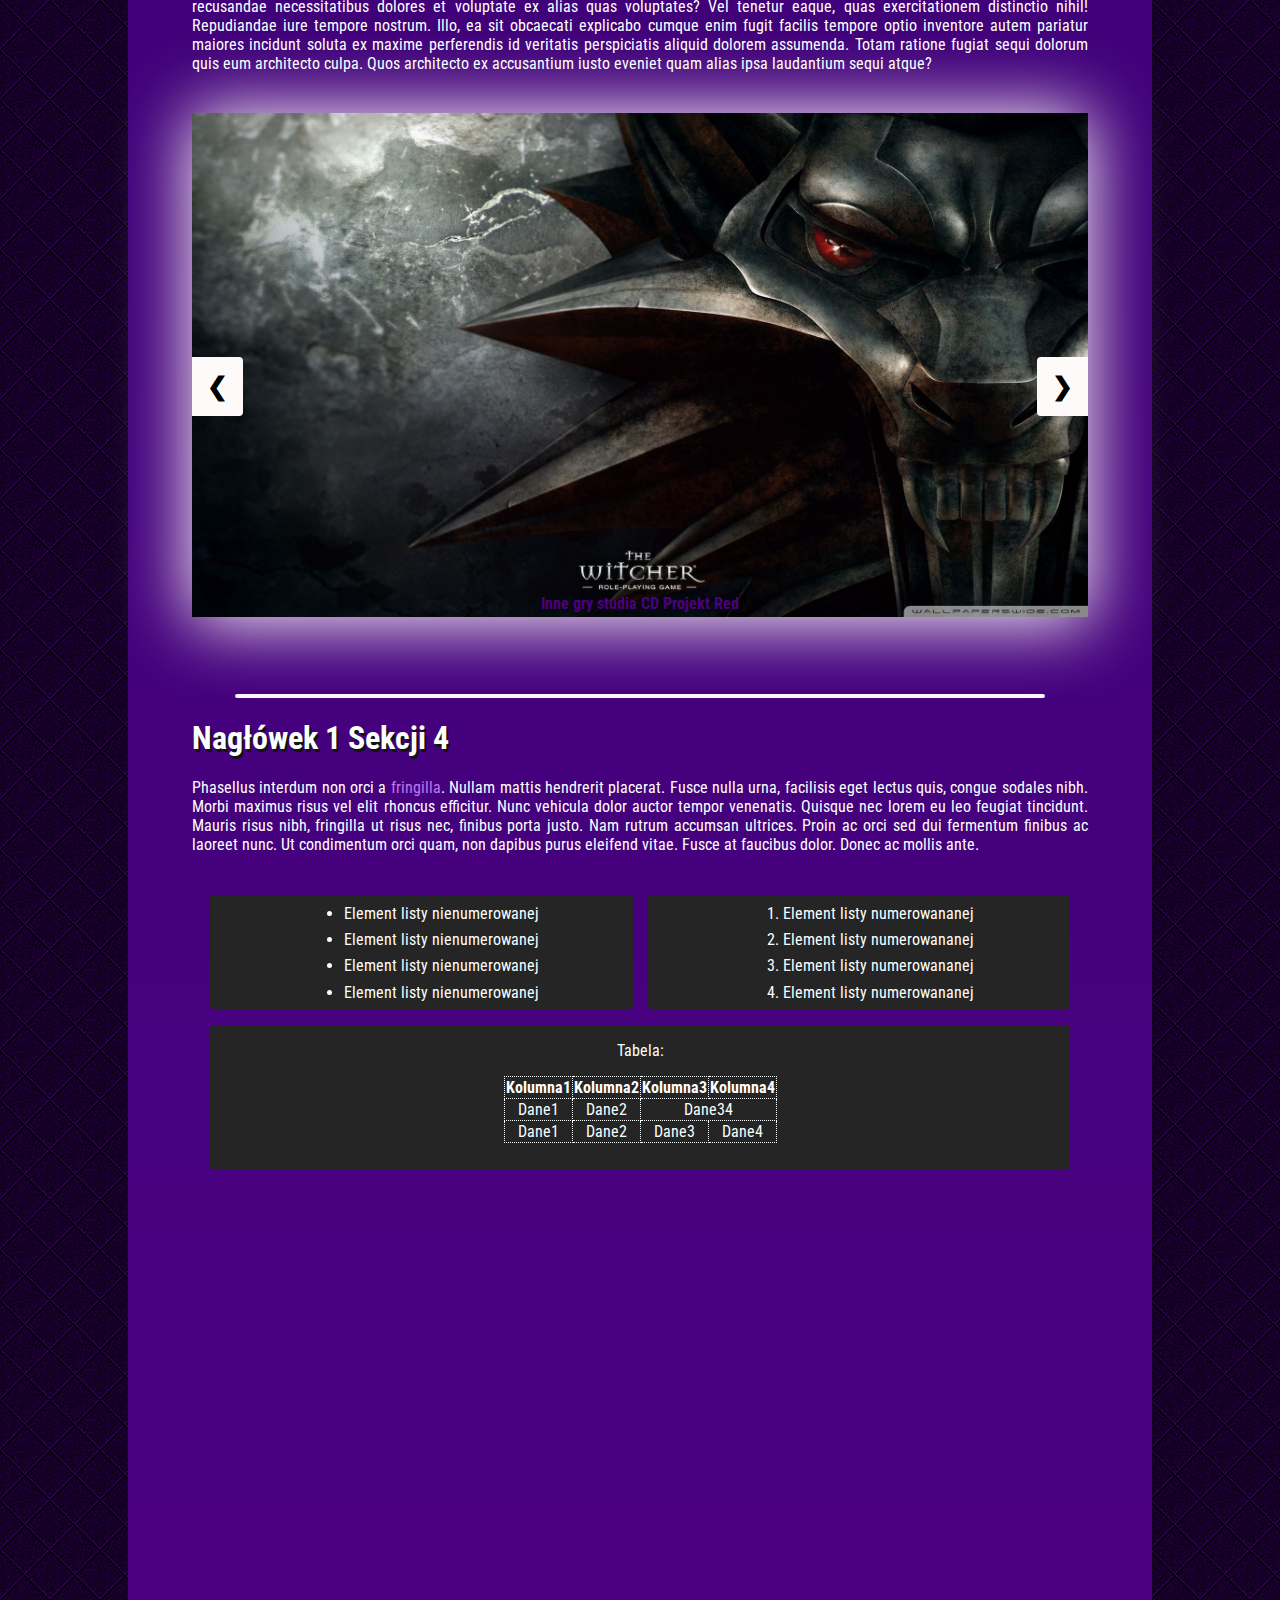
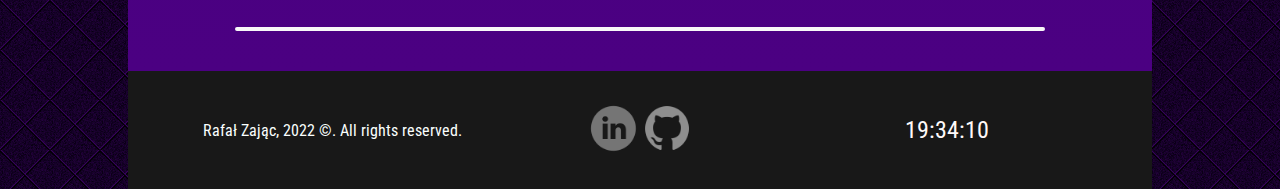
==== commit 67c8c478: "Major changes" ====
--- a/Gwint.html
+++ b/Gwint.html
@@ -3,7 +3,7 @@
   <head>
     <title>Hack4WZ</title>
     <meta charset="UTF-8" />
-    <meta name="author" content="Rafał Zając" />
+    <meta name="author" content="Rafał Zając, Rafał Nojek" />
     <meta name="keywords" content="gra, gwint, gra karciana, wiedźmin" />
     <meta name="description" content="Wiedźmińska gra karciana." />
     <link rel="icon" href="Images/logo.webp" />
@@ -86,28 +86,36 @@
     <div class="container-main">
       <hr />
       <div class="container" id="sekcja1">
-        <h1>Nagłówek 1 Sekcji 1</h1>
-        <p>
-          Lorem ipsum dolor sit amet, consectetur adipiscing elit. Sed fermentum
-          enim nec nisi volutpat euismod quis quis ex. Proin turpis nulla,
-          aliquam accumsan lectus id, ultricies fringilla nulla. Praesent
-          volutpat urna magna, non vehicula purus dapibus in. Nulla sodales
-          vitae ligula et bibendum. Etiam euismod vulputate nunc non varius.
-          Vivamus euismod, purus eu ultrices laoreet, odio ligula aliquam augue,
-          et volutpat turpis diam eget urna. Cras posuere ullamcorper magna sed
-          ornare. Vestibulum in varius lorem, eu varius odio. Curabitur rhoncus
-          et quam sit amet porttitor. In est nulla, lacinia ac leo in, auctor
-          egestas nisi.
+        <h1>O wydarzeniu</h1>
+        <h3>Pierwsze takie wydarzenie na Wydziale Zarządzania AGH</h3>
+        <p>
+          <b>Hack4WZ</b> to wydarzenie organizowane przez Koło Naukowe Mentor.
+          Jego celem jest wyłonienie zespołu, spośród naszych studentów, którzy
+          w najlepszy sposób rozwiążą postawiony przed nimi problem. Jeżeli nie
+          straszna Ci analiza danych, to zbieraj swoich znajomych i dołączajcie
+          do wydarzenia! <br />
+          <b>Zadanie</b>, jakie będziecie mieli zrealizować, to stworzenie
+          modelu predykcyjnego na podstawie wyselekcjonowanych przez nas danych.
+          <br />
+          <b>Kiedy?</b> 13 styczeń 2023. Rozpoczniemy o godzinie 11:00, a
+          zakończymy tego samego dnia o godzinie 23:59. <br />
+          <b>Jak to działa?</b> Wraz z godziną 11:00 ogłosimy zadanie konkursowe
+          oraz udostępnimy wam potrzebne dane. Na rozwiązanie problemu będziecie
+          mieli trochę ponad 12h. Ten czas spędzimy razem na uczelni. Wraz z
+          wybiciem 23:59 zbierzemy wasze rozwiązania i przekażemy do oceny
+          naszemu Jury. Wymagane jest dołączenie pliku z kodem oraz krótkiej
+          prezentacji podsumowującej waszą pracę. <br />
+          <b>Uwaga!</b> Do wydarzenia mogą przystąpić
+          <b>zespoły 2 lub 3 osobowe</b>. Zgłoszenia zbieramy do końca grudnia.
+          Ilość miejsc jest ogarniczona, dlatego nie zwlekajcie z zapisami!<br />
         </p>
         <div class="pictures">
           <img
             class="pic1"
-            src="https://static.cdprojektred.com/cms.cdprojektred.com/16x9_big/0c0f78c84977fa539d64f9a010f2468f58d253e7-1920x1080.png"
+            src="https://www.zarz.agh.edu.pl/wp-content/uploads/2016/09/logo_poziom.png"
             alt="Talie do gwinta"
           />
-          <a href="https://www.playgwent.com/pl">
-            Grafika z oficjalnej strony gry - playgwent.com
-          </a>
+          <a href="https://www.zarz.agh.edu.pl/"> Logo wydziału </a>
         </div>
         <h2>Nagłówek 2 Sekcji 1</h2>
         <p>
@@ -221,29 +229,30 @@
           ex maxime perferendis id veritatis perspiciatis aliquid dolorem
           assumenda. Totam ratione fugiat sequi dolorum quis eum architecto
           culpa. Quos architecto ex accusantium iusto eveniet quam alias ipsa
-          laudantium sequi atque? 
-        </p>
-        <hr style="visibility: hidden;">
-        <hr style="visibility: hidden;">
+          laudantium sequi atque?
+        </p>
+        <hr style="visibility: hidden;" />
+        <hr style="visibility: hidden;" />
         <div class="slides-container glow-frame">
           <div class="slides fade">
-            <img src="Images/slide1.jpg" alt="Witcher1" style="width: 100%">
-            <div class="slide-text">Inne gry studia CD Projekt Red</div>
-          </div>
-          <div class="slides fade">
-            <img src="Images/slide2.jpg" alt="Witcher2" style="width: 100%">
-            <div class="slide-text">Inne gry studia CD Projekt Red</div>
-          </div>
-          <div class="slides fade">
-            <img src="Images/slide3.jpg" alt="Witcher3" style="width: 100%">
-            <div class="slide-text">Inne gry studia CD Projekt Red</div>
-          </div>
-          <div class="slides fade">
-            <img src="Images/slide4.jpg" alt="ThroneBreaker" style="width: 100%">
-            <div class="slide-text">Inne gry studia CD Projekt Red</div>
-          </div>
-          <div class="slides fade">
-            <img src="Images/slide5.jpg" alt="Cyberpunk" style="width: 100%">
+            <img src="Images/slide1.jpg" alt="Witcher1" style="width: 100%" />
+            <div class="slide-text">Inne gry studia CD Projekt Red</div>
+          </div>
+          <div class="slides fade">
+            <img src="Images/slide2.jpg" alt="Witcher2" style="width: 100%" />
+            <div class="slide-text">Inne gry studia CD Projekt Red</div>
+          </div>
+          <div class="slides fade">
+            <img src="Images/slide3.jpg" alt="Witcher3" style="width: 100%" />
+            <div class="slide-text">Inne gry studia CD Projekt Red</div>
+          </div>
+          <div class="slides fade">
+            <img src="Images/slide4.jpg" alt="ThroneBreaker" style="width: 100%" />
+
+            <div class="slide-text">Inne gry studia CD Projekt Red</div>
+          </div>
+          <div class="slides fade">
+            <img src="Images/slide5.jpg" alt="Cyberpunk" style="width: 100%" />
             <div class="slide-text">Inne gry studia CD Projekt Red</div>
           </div>
           <a class="previous-button" onclick="changeSlides(-1)">&#10094;</a>
@@ -307,9 +316,14 @@
     <footer>
       <div class="container-footer">
         <span> Rafał Zając, 2022 &copy;. All rights reserved.</span>
-        <div class="container-contact" style="justify-items: center;">
-          <a href="https://www.linkedin.com/in/rafalzajac39/"><img src="Images/linkedin.png" alt="LinkedIn" style="height: 50px;"></a>
-          <a href="https://github.com/rzajac39"> <img src="Images/github.png" alt="GitHub" style="height: 50px;"></a>
+        <div class="container-contact" style="justify-items: center">
+          <a
+            href="https://www.linkedin.com/company/ko%C5%82o-naukowe-mentor/mycompany/"
+            ><img src="Images/linkedin.png" alt="LinkedIn" style="height: 50px"
+          /></a>
+          <a href="https://www.facebook.com/groups/295643830927683">
+            <img src="Images/github.png" alt="GitHub" style="height: 50px"
+          /></a>
         </div>
         <span id="zegar"></span>
       </div>
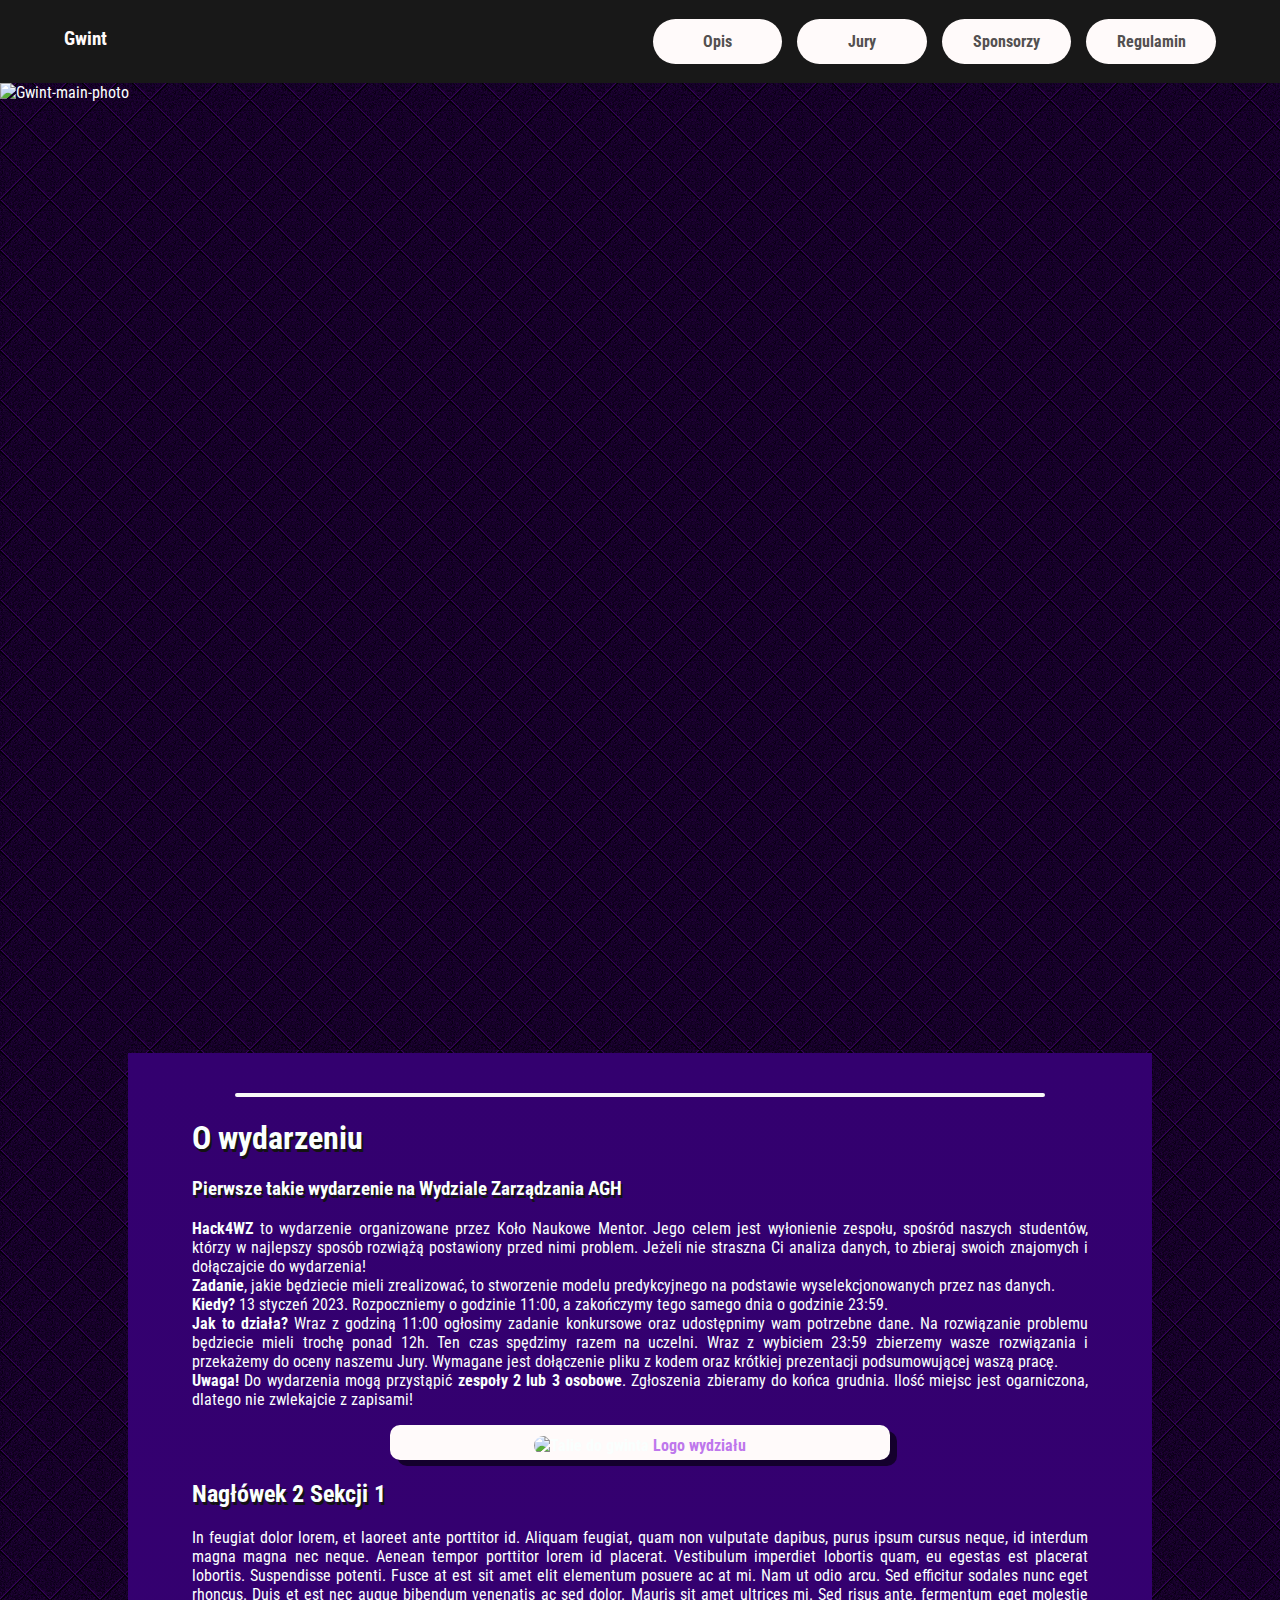
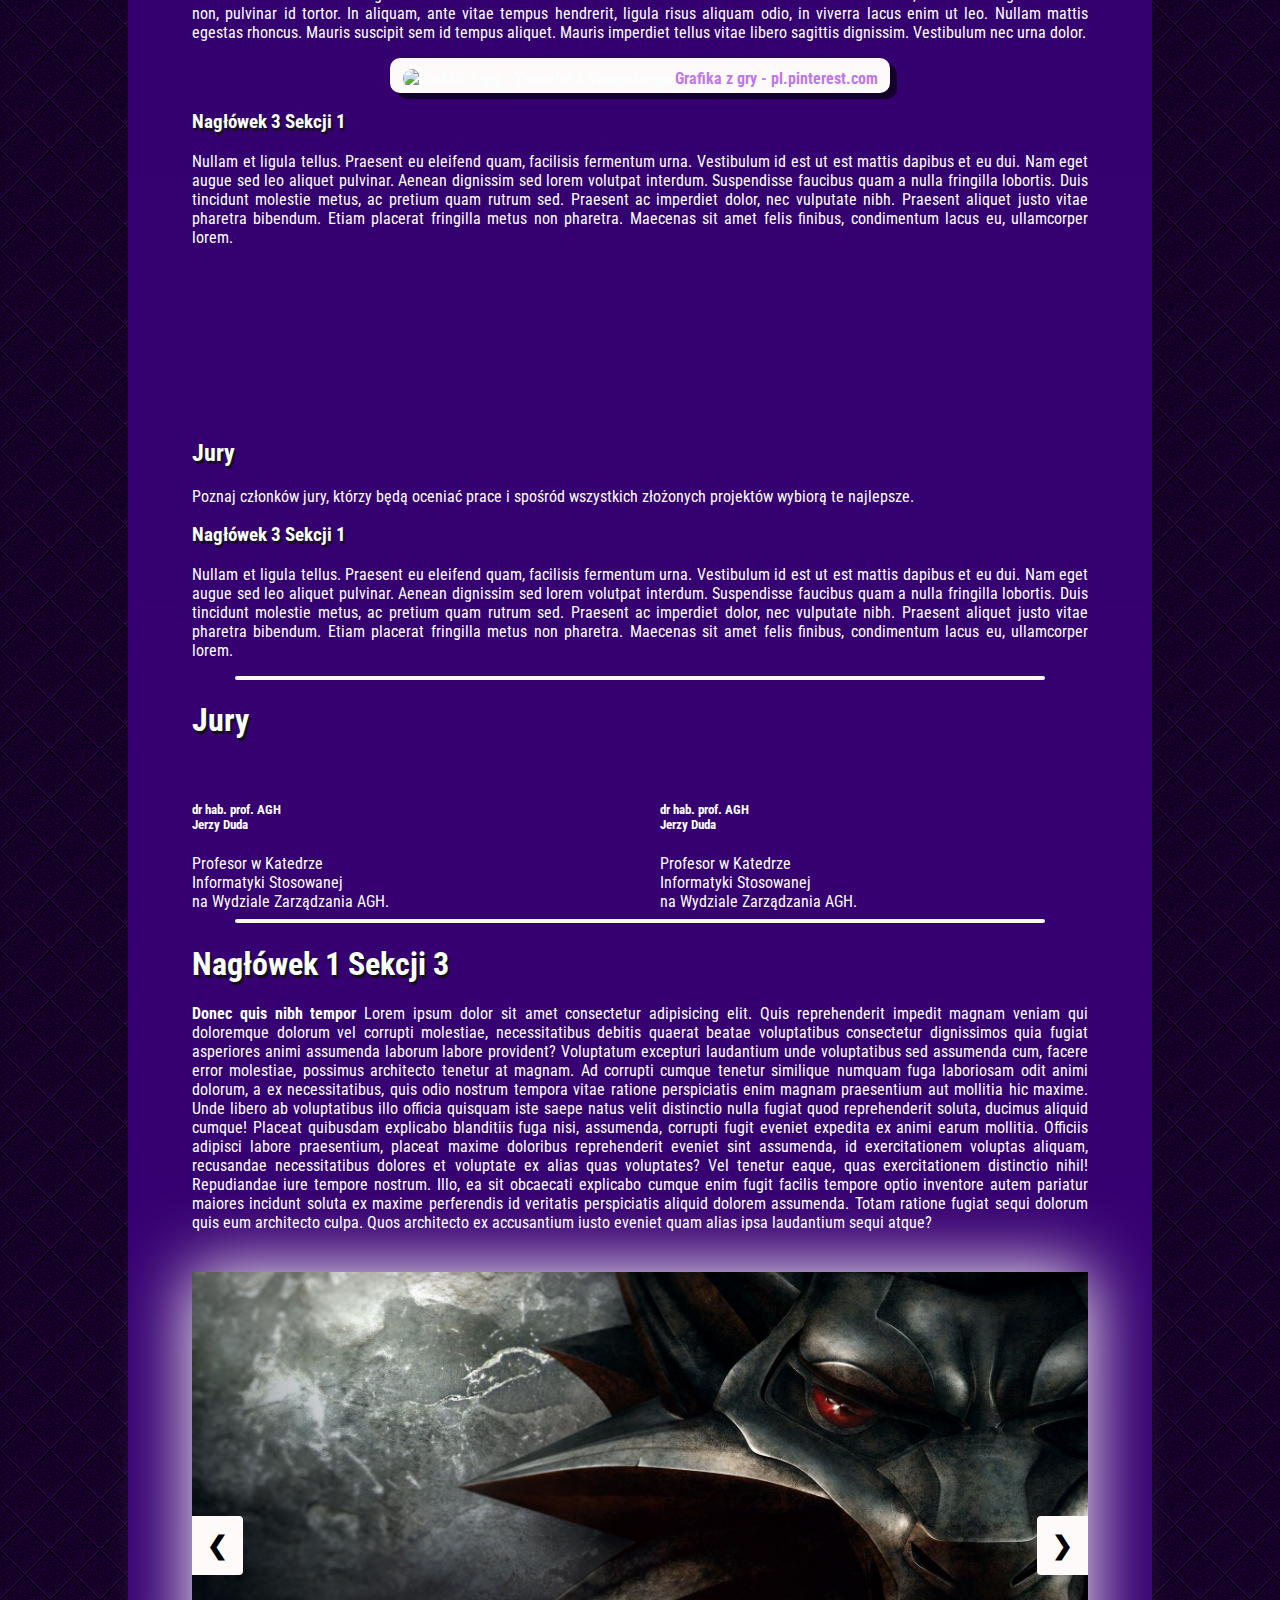
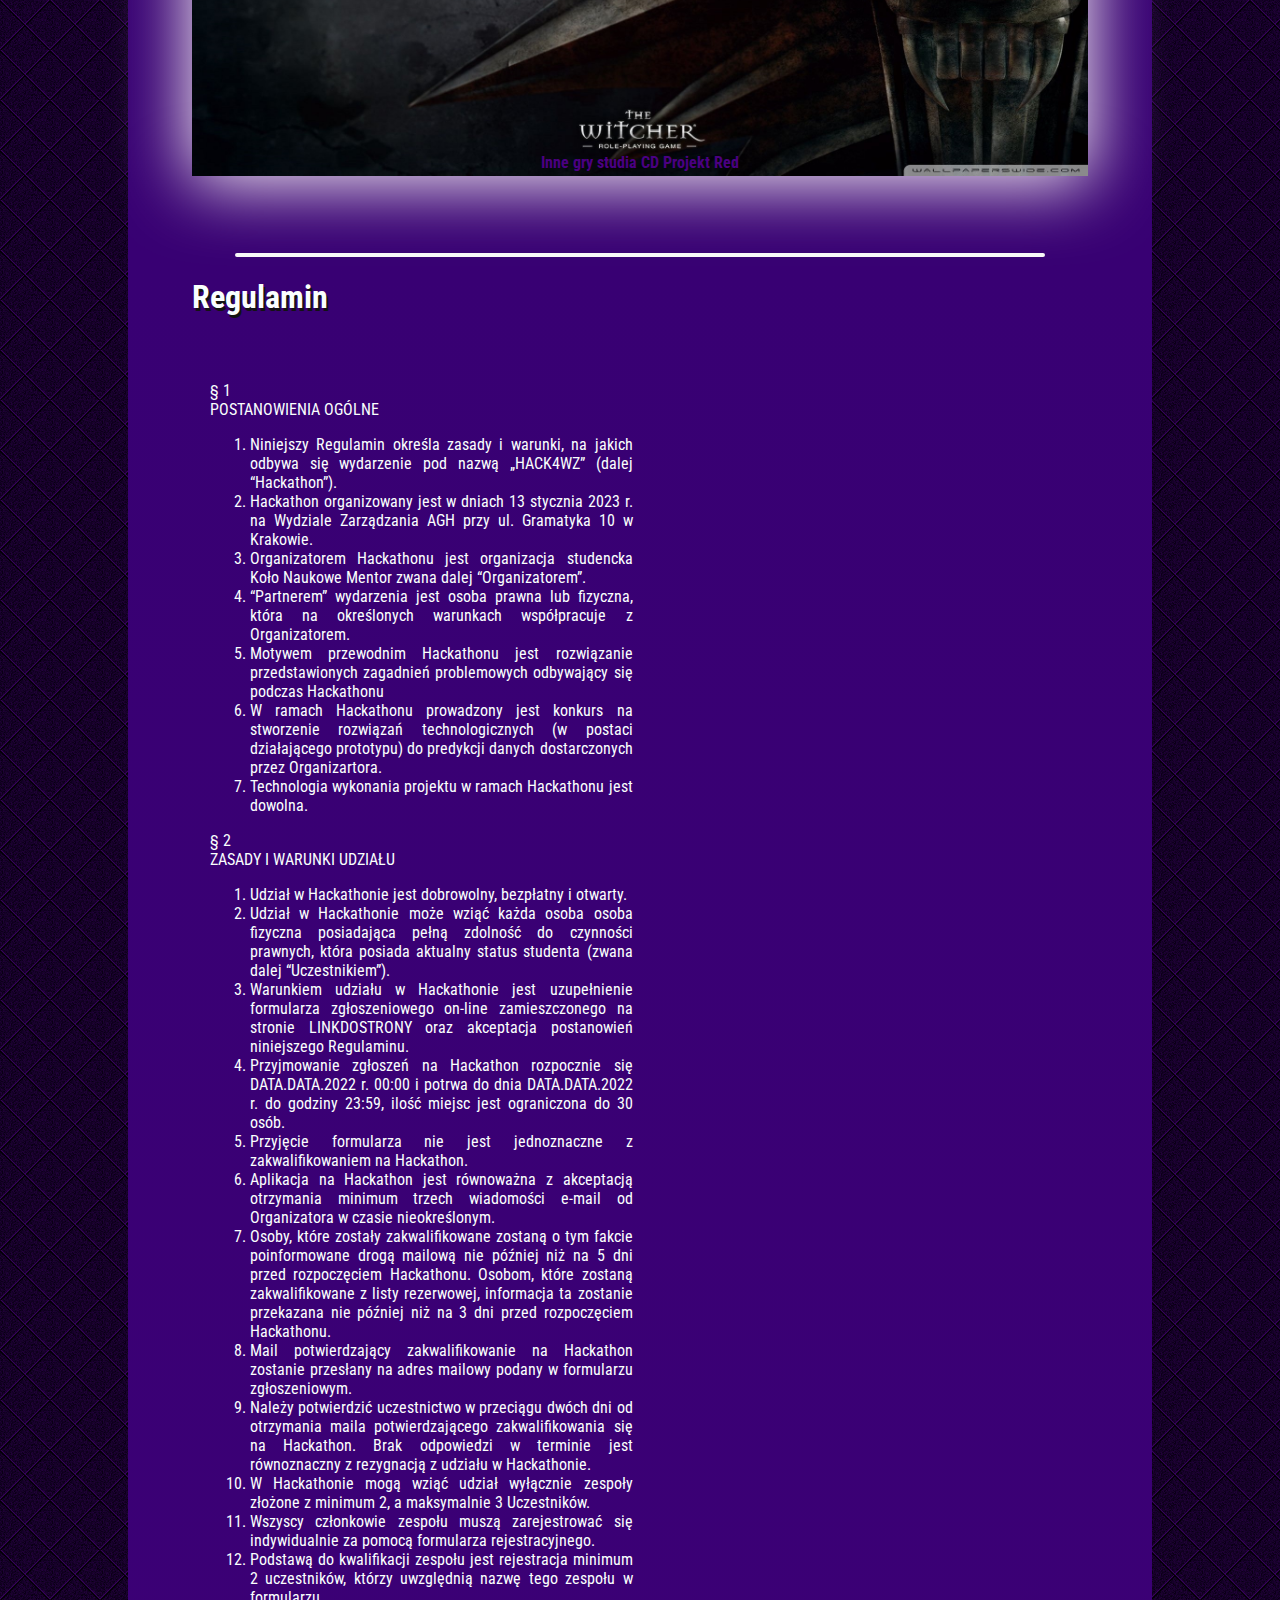
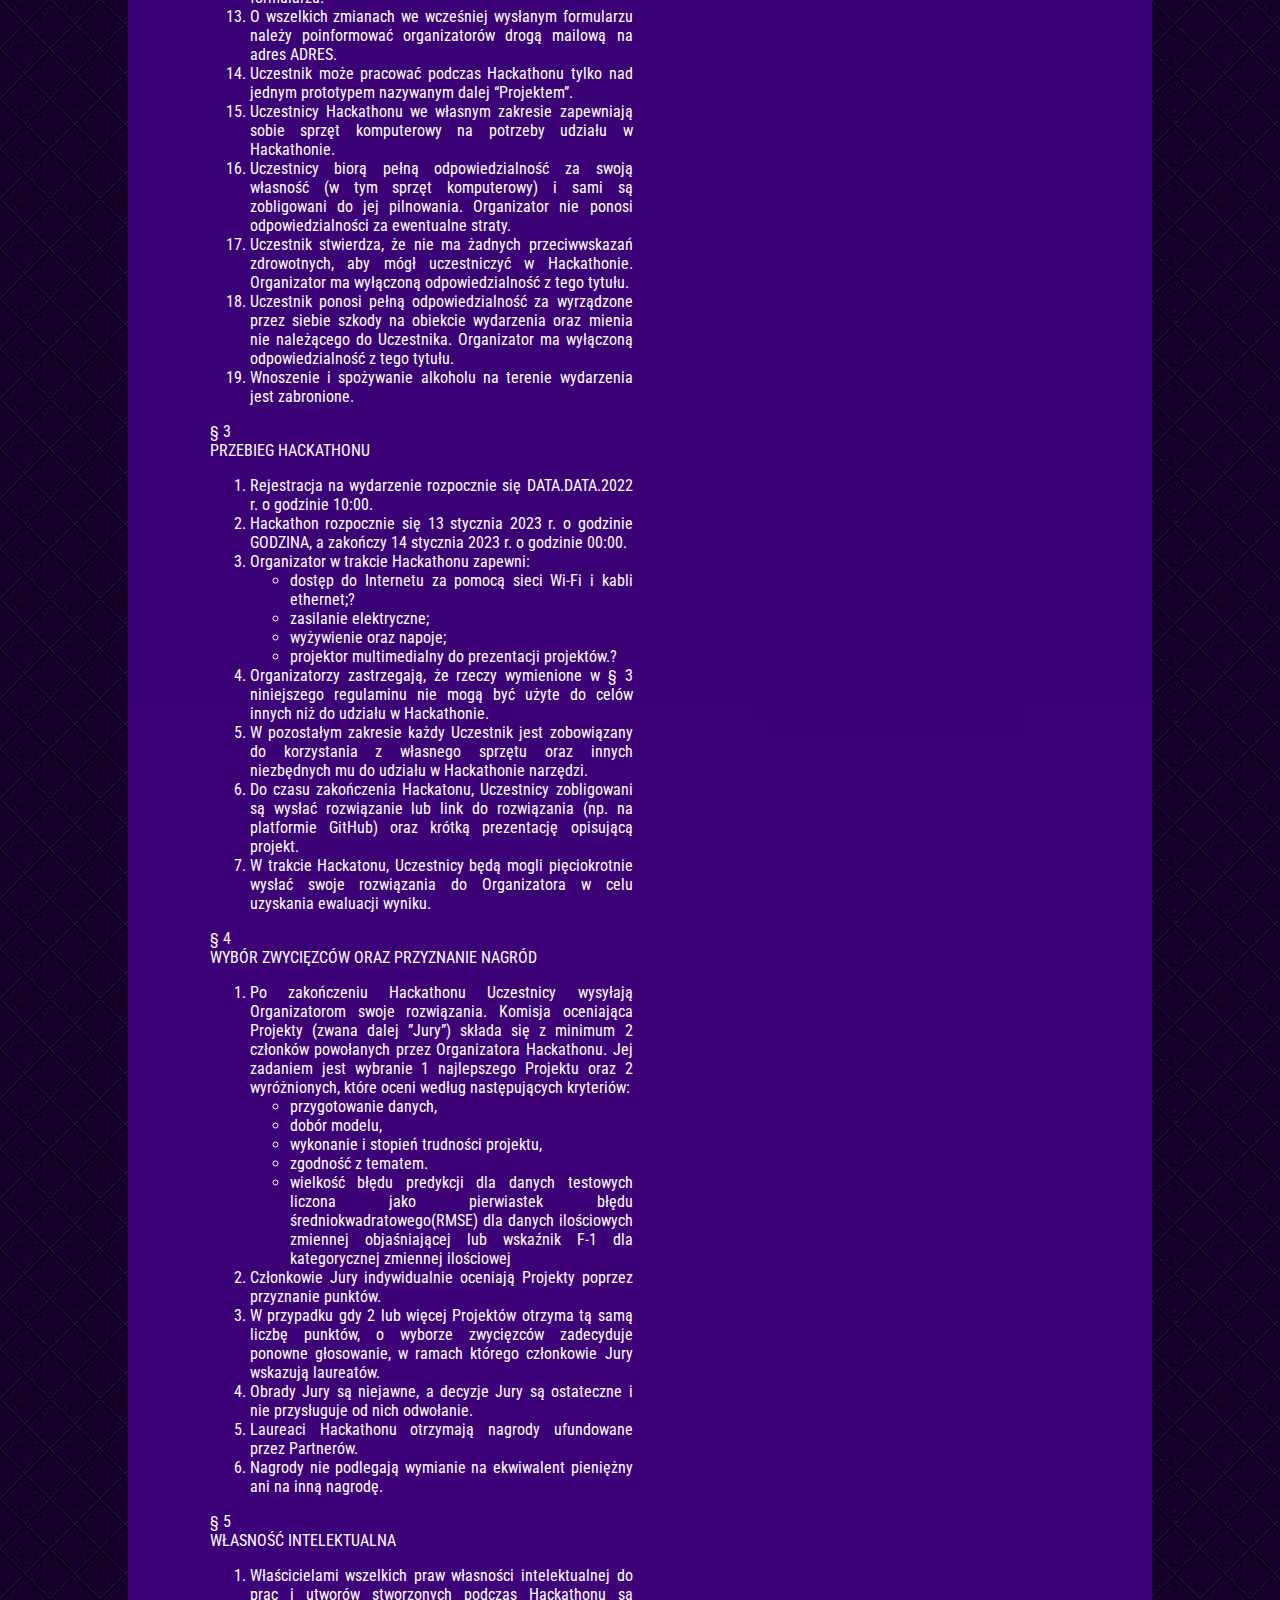
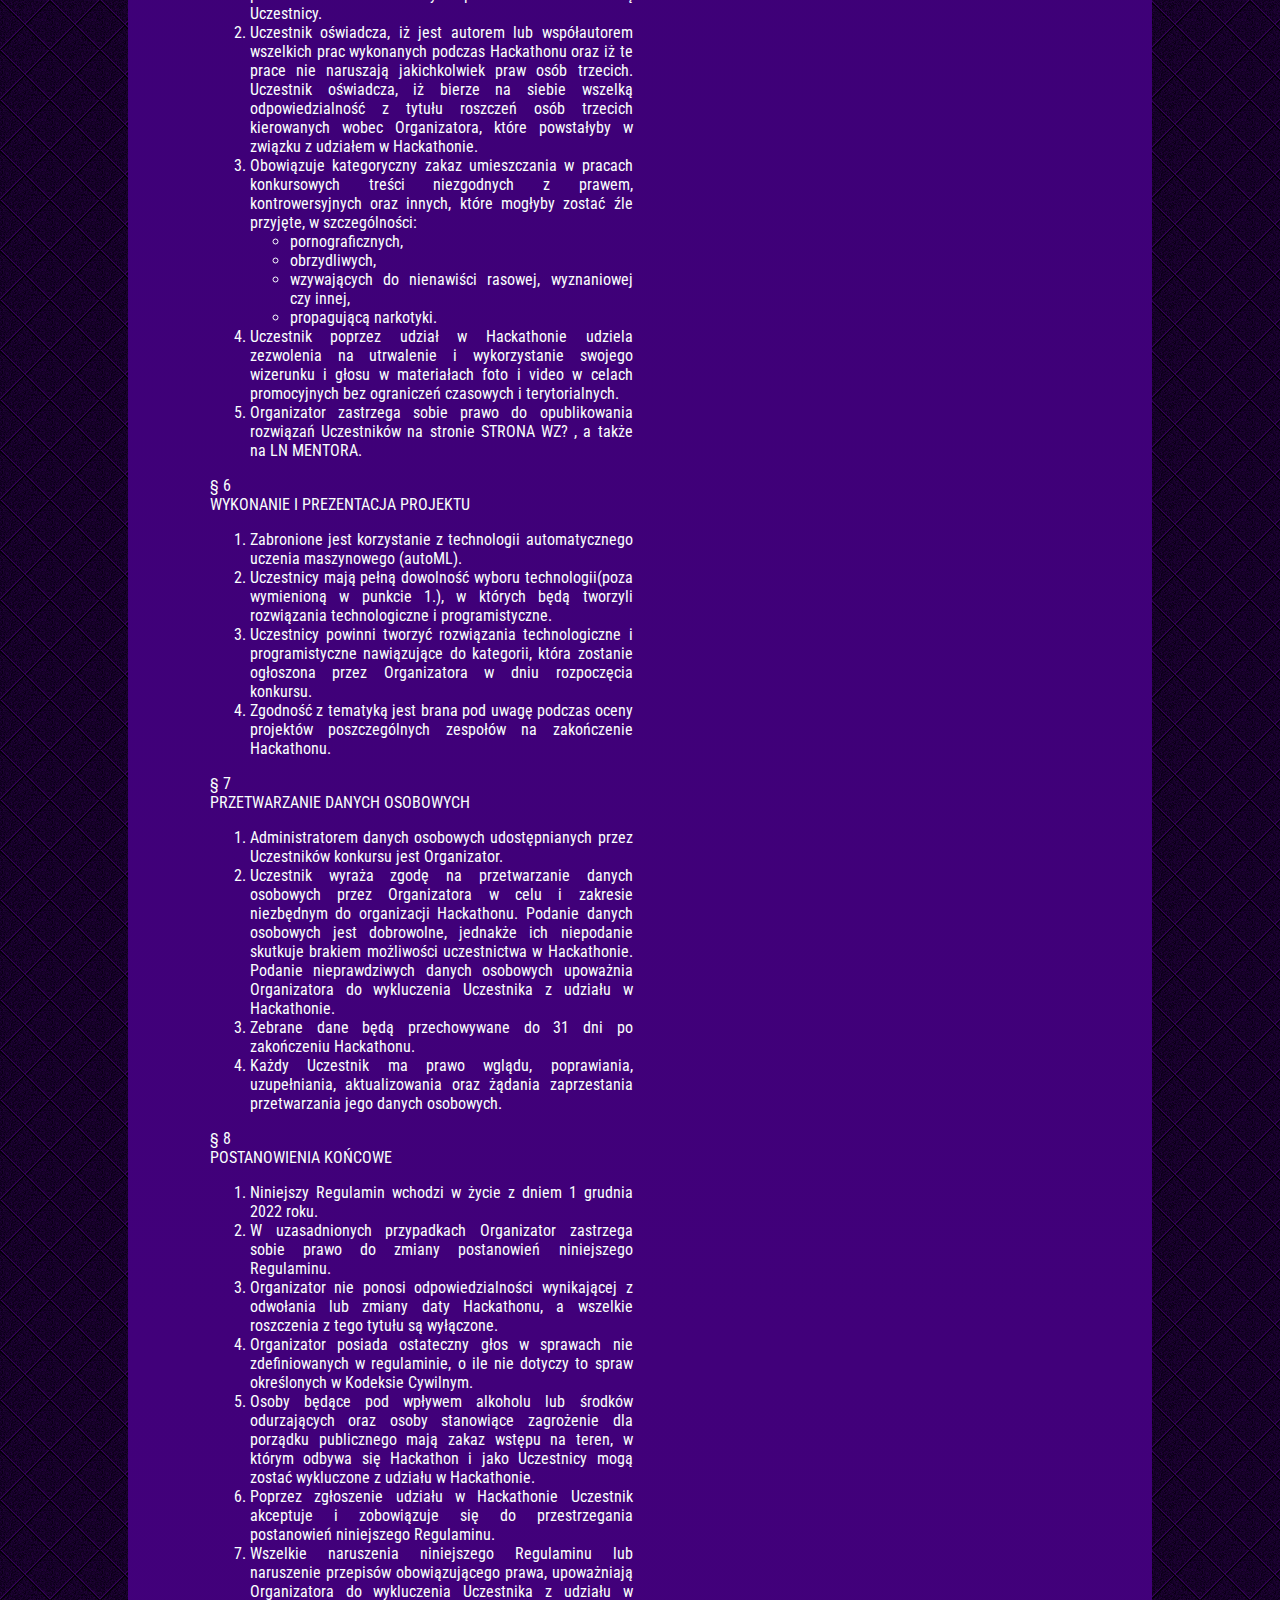
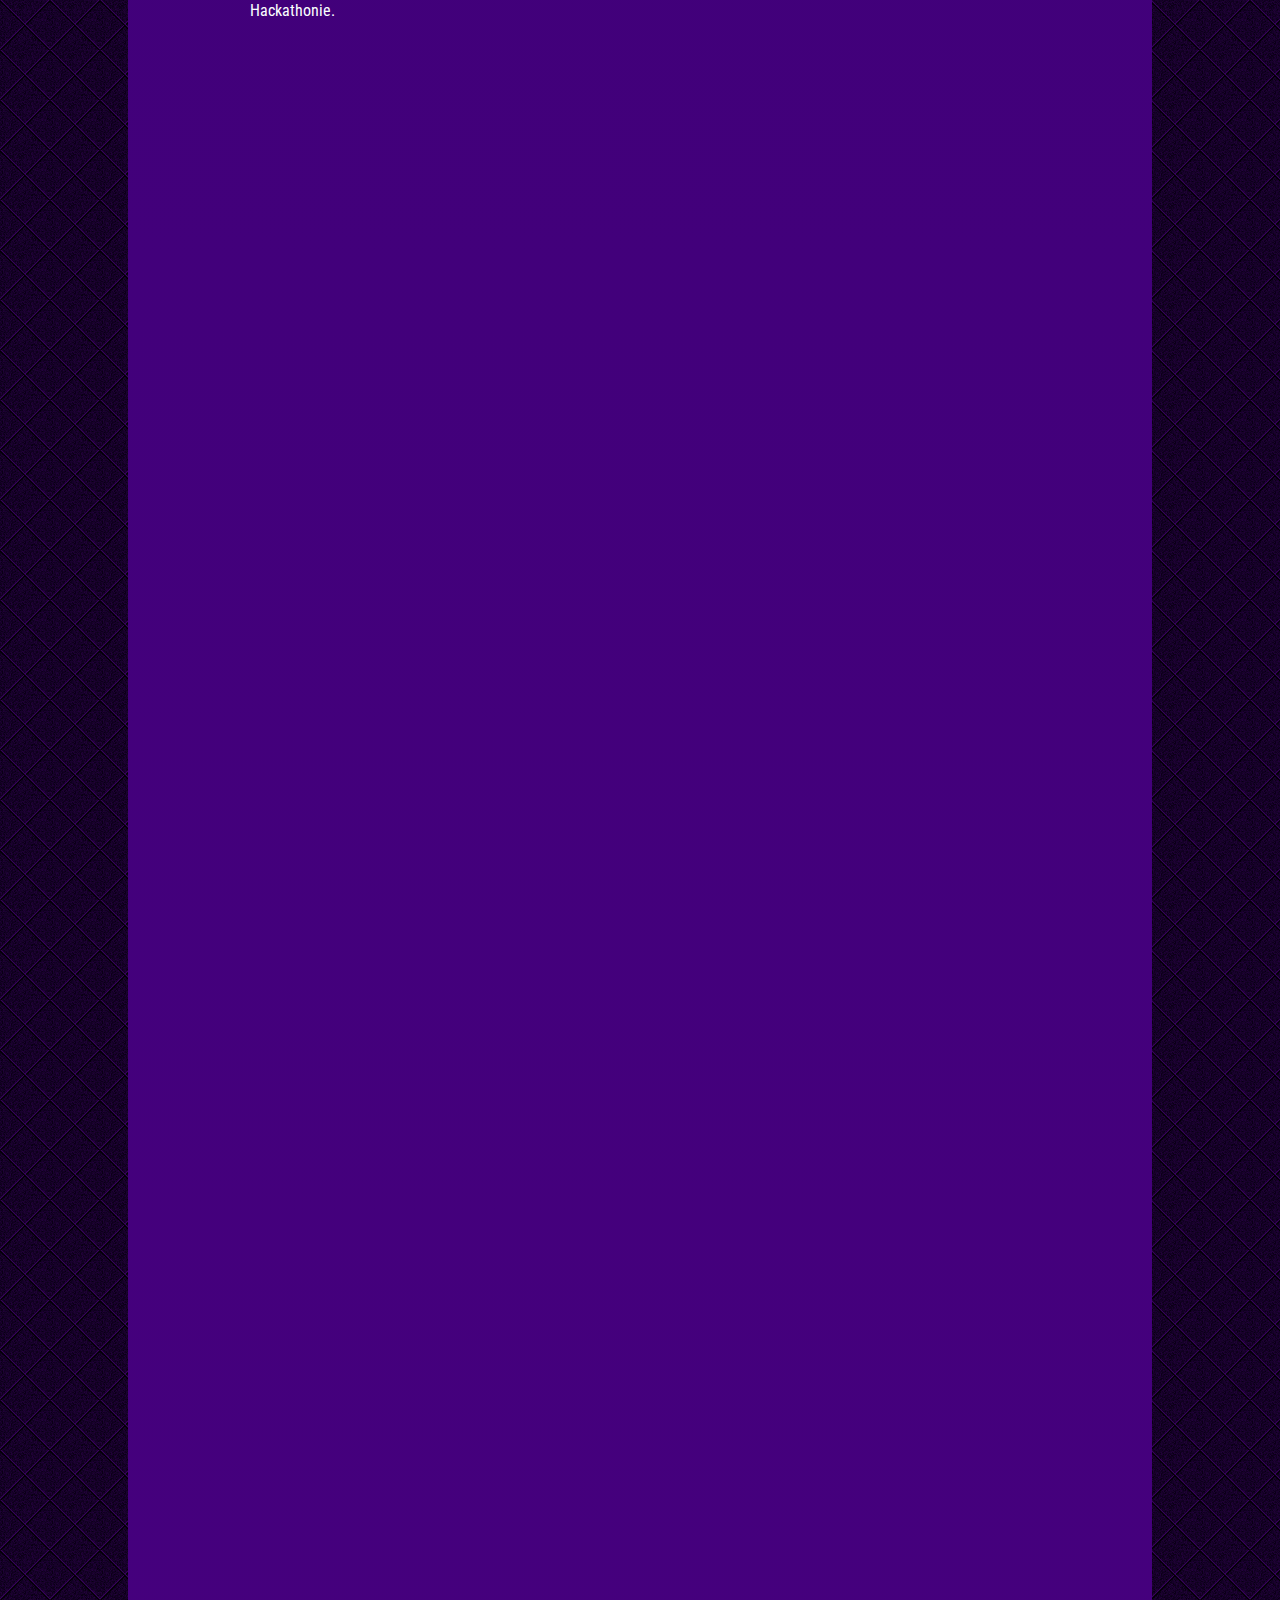
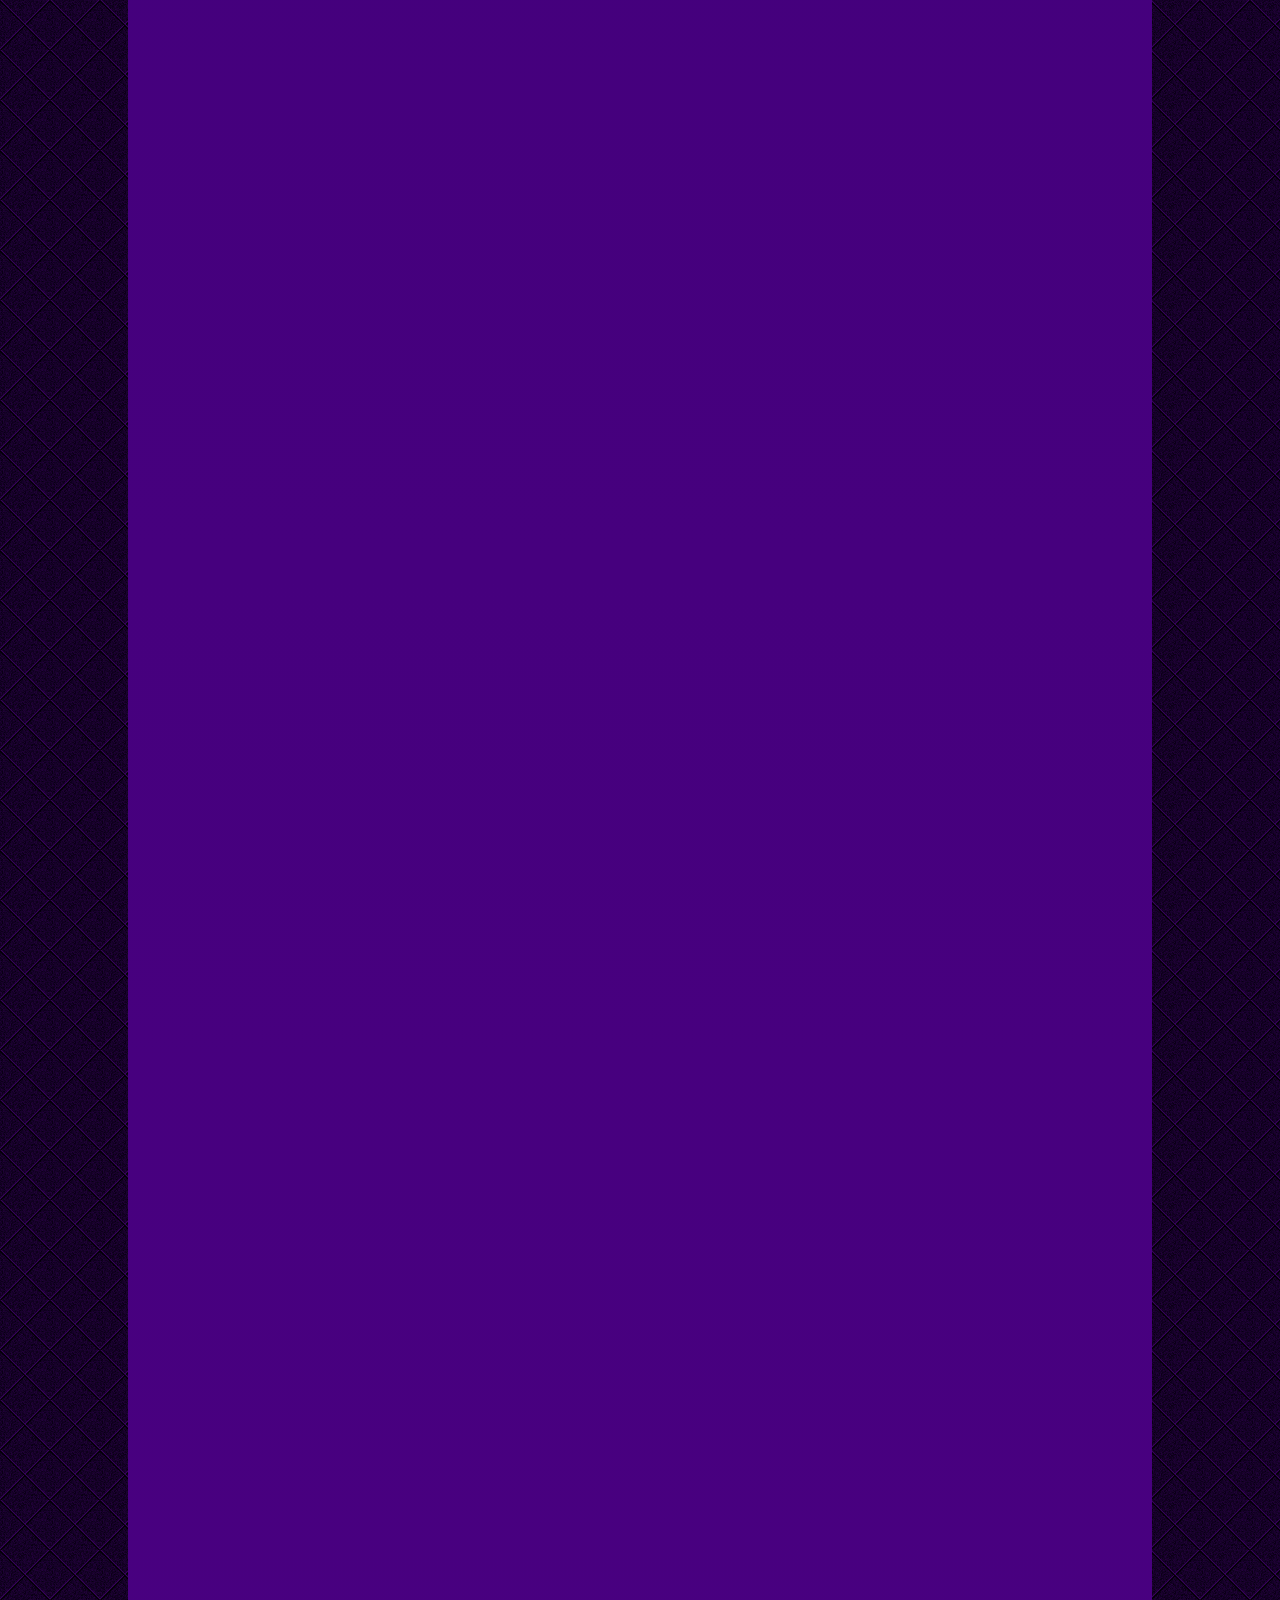
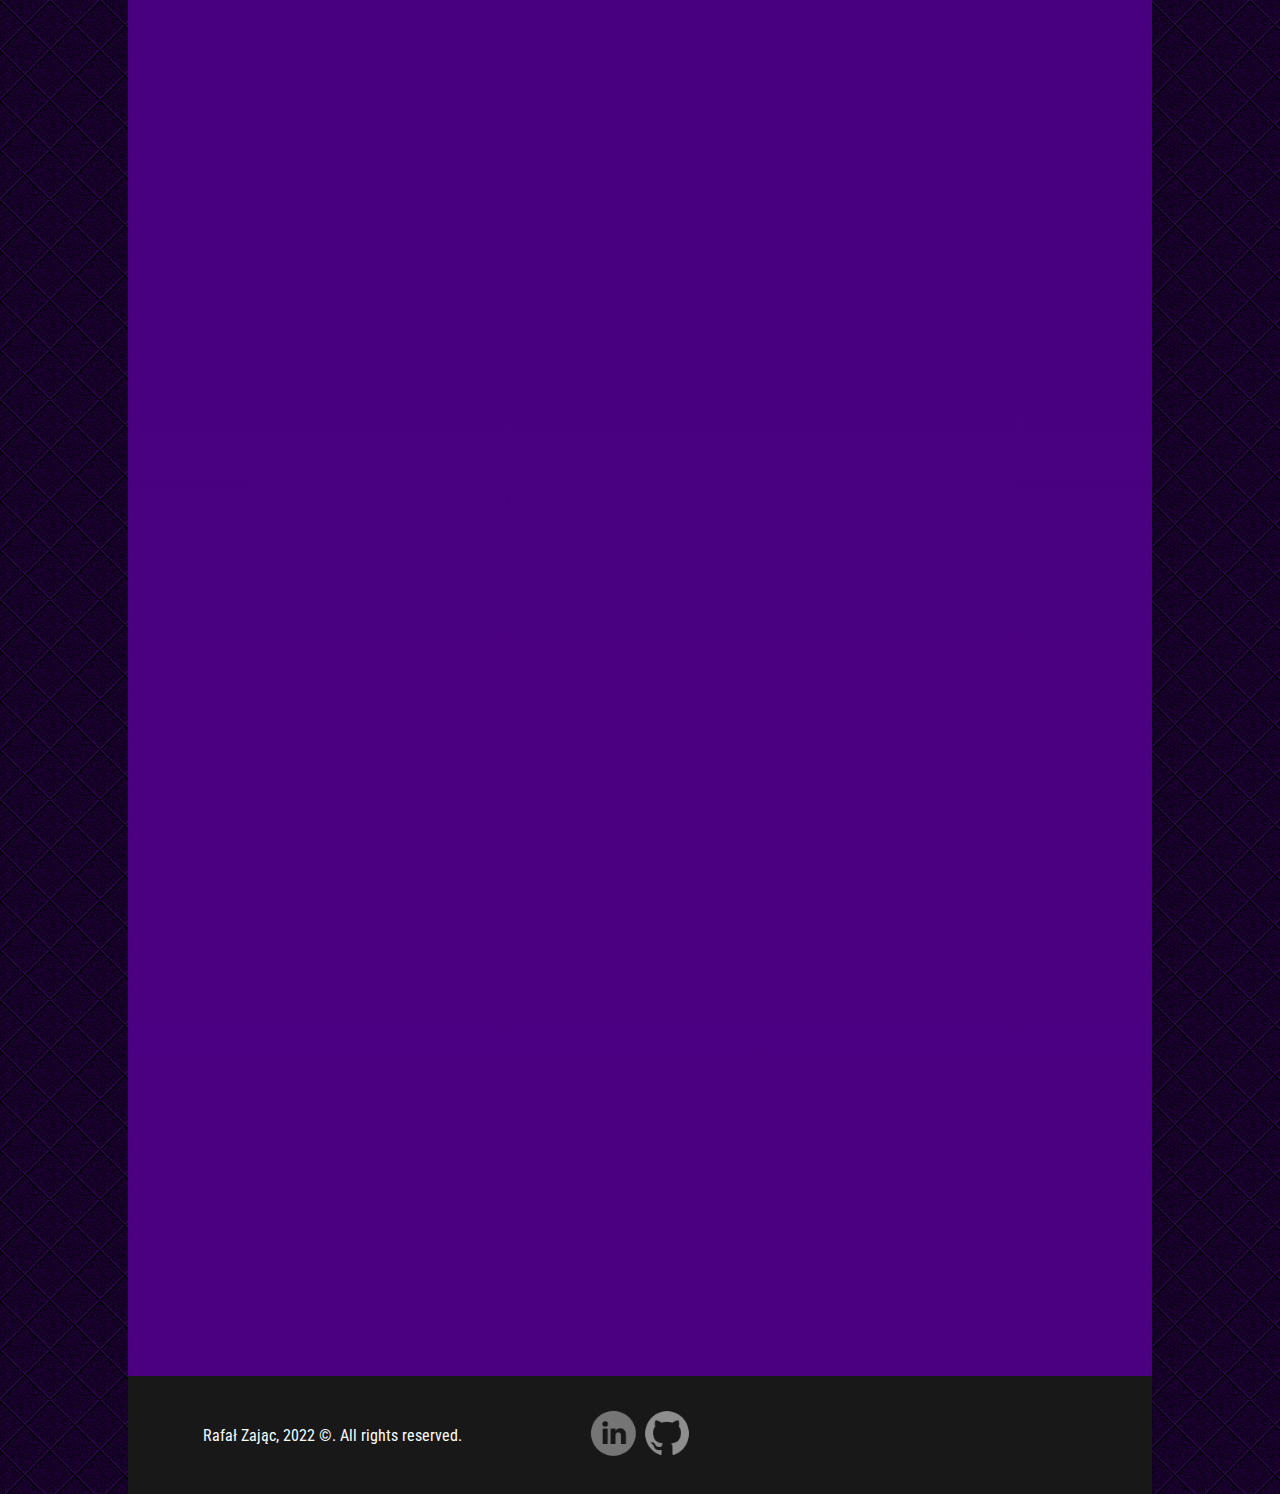
==== commit a2fa84c8: "Website fix" ====
--- a/Gwint.html
+++ b/Gwint.html
@@ -12,7 +12,7 @@
     <link rel="stylesheet" media="screen" href="Styles_loader_background/all.css" />
     <link rel="stylesheet" media="screen" href="Styles_loader_background/footer.css" />
     <link rel="stylesheet" media="screen" href="Styles_loader_background/landing-page.css" />
-    <link rel="stylesheet" media="screen" href="Styles_loader_background/loader.css" />
+    <!-- <link rel="stylesheet" media="screen" href="Styles_loader_background/loader.css" /> -->
     <link rel="stylesheet" media="screen" href="Styles_loader_background/pictures.css" />
     <link rel="stylesheet" media="screen" href="Styles_loader_background/sidebar-menu.css" />
     <link rel="stylesheet" media="screen" href="Styles_loader_background/slider.css" />
@@ -50,7 +50,7 @@
     </div>
     <header>
       <div class="logo">
-        <span id="web-title">Hack4WZ</span>
+        <span id="web-title">Gwint</span>
         <img
           onmouseover=""
           id="image-logo"
@@ -58,31 +58,28 @@
           src="Images/logo.webp"
         />
       </div>
-      <nav class="nav-top">
-        <a id="button1" href="#sekcja1">
-          <i id="icon1" class="fa-solid fa-chess"></i>
-          <span id="span1">Opis</span>
-        </a>
-        <a id="button2" href="#sekcja2">
-          <i id="icon2" class="fa-solid fa-dice"></i>
-          <span id="span2">Jury</span>
-        </a>
-        <a id="button3" href="#sekcja3">
-          <i id="icon3" class="fa-solid fa-dragon"></i>
-          <span id="span3">Sponsorzy</span>
-        </a>
-        <a id="button4" href="#sekcja4">
-          <i id="icon4" class="fa-solid fa-gamepad"></i>
-          <span id="span4">Regulamin</span>
-        </a>
-      </nav>
-    </header>
-    <div id="landing-page">
-      <img
-        src="https://cdn-l-playgwent.cdprojektred.com/wallpapers/Gwent_Ciri_1920x1080_PL.jpg"
-        alt="Gwint-main-photo"
-      />
-    </div>
+    <nav class="nav-top">
+      <a id="button1" href="#sekcja1">
+        <i id="icon1" class="fa-solid fa-chess"></i>
+        <span id="span1">Opis</span>
+      </a>
+      <a id="button2" href="#sekcja2">
+        <i id="icon2" class="fa-solid fa-dice"></i>
+        <span id="span2">Jury</span>
+      </a>
+      <a id="button3" href="#sekcja3">
+        <i id="icon3" class="fa-solid fa-dragon"></i>
+        <span id="span3">Sponsorzy</span>
+      </a>
+      <a id="button4" href="#sekcja4">
+        <i id="icon4" class="fa-solid fa-gamepad"></i>
+        <span id="span4">Regulamin</span>
+      </a>
+    </nav>
+  </header>
+  <div id="landing-page">
+    <img src="https://cdn-l-playgwent.cdprojektred.com/wallpapers/Gwent_Ciri_1920x1080_PL.jpg" alt="Gwint-main-photo" />
+  </div>
     <div class="container-main">
       <hr />
       <div class="container" id="sekcja1">
@@ -154,53 +151,45 @@
           pharetra. Maecenas sit amet felis finibus, condimentum lacus eu,
           ullamcorper lorem.
         </p>
-      </div>
-      <hr />
-      <div class="container" id="sekcja2">
-        <h1>Nagłówek 1 Sekcji 2</h1>
-        <div class="container-part-section2">
-          <p>
-            Lorem ipsum dolor sit amet consectetur adipisicing elit. Ullam
-            officia velit praesentium sit quam magnam, perspiciatis hic expedita
-            autem explicabo dolorum incidunt cumque obcaecati rem reiciendis, ea
-            unde maxime fuga id itaque ut. Quis cumque sunt quod explicabo vel
-            nemo, accusantium ducimus amet incidunt nihil blanditiis, velit
-            aliquam. Sapiente enim sint excepturi harum neque ex nesciunt
-            repudiandae recusandae adipisci quo cumque et nemo sunt maxime
-            optio, totam asperiores minus. Quidem nam delectus voluptatum
-            eveniet quas quam iste praesentium vero officiis ad, nostrum esse
-            exercitationem culpa assumenda nulla vel deserunt quod aut
-            laboriosam provident rerum vitae. Ad fugiat minima repudiandae
-            voluptates consequuntur iste dolore autem cupiditate atque porro
-            aliquam totam necessitatibus doloremque deleniti sapiente debitis
-            commodi, voluptate beatae accusantium. Cumque repellendus nulla
-            laboriosam voluptatum maiores eum deleniti reprehenderit voluptates
-            ut sunt, minima perspiciatis harum, incidunt delectus? Suscipit
-            quibusdam consequatur, quaerat ipsum corporis eaque sed excepturi
-            unde vitae nihil modi qui aliquam, quisquam quod. Atque, sunt
-            corrupti reiciendis iusto alias qui. Corrupti?
-          </p>
-          <p>
-            Lorem ipsum dolor sit amet consectetur adipisicing elit. Tenetur
-            maiores consequuntur odio expedita maxime error alias possimus
-            quibusdam minima natus sequi, deserunt repellendus obcaecati
-            delectus eum earum similique atque enim quam culpa fugiat. Odio
-            facere placeat minus accusantium? Exercitationem iste consequatur
-            quasi ratione perspiciatis inventore. Nemo tenetur harum hic
-            voluptatem eveniet in recusandae pariatur ut sequi voluptate,
-            incidunt deleniti earum esse eos eaque est repudiandae, quas
-            veritatis culpa, at itaque! Repudiandae, sed blanditiis? Delectus
-            tenetur id quas, ut, ea eveniet accusantium dolorum quia eos totam
-            repellat odio eius amet temporibus neque deserunt magni adipisci quo
-            vitae asperiores maiores earum! Architecto nam aliquid quos quidem
-            sapiente nihil perspiciatis unde alias, quis dicta, possimus
-            adipisci voluptas tenetur quam, cupiditate eveniet reiciendis ad?
-            Laboriosam modi quia soluta. Dolorum tenetur exercitationem
-            accusamus nisi deleniti delectus cupiditate eos quas magni, aliquid
-            possimus maiores aliquam alias nulla incidunt, et ea fugit amet quo
-            similique earum inventore.
-          </p>
-        </div>
+
+      </div>
+      <h2>Jury</h2>
+      <p>
+        Poznaj członków jury, którzy będą oceniać prace i spośród wszystkich złożonych projektów wybiorą te najlepsze.
+      </p>
+
+      <h3>Nagłówek 3 Sekcji 1</h3>
+      <p>
+        Nullam et ligula tellus. Praesent eu eleifend quam, facilisis
+        fermentum urna. Vestibulum id est ut est mattis dapibus et eu dui. Nam
+        eget augue sed leo aliquet pulvinar. Aenean dignissim sed lorem
+        volutpat interdum. Suspendisse faucibus quam a nulla fringilla
+        lobortis. Duis tincidunt molestie metus, ac pretium quam rutrum sed.
+        Praesent ac imperdiet dolor, nec vulputate nibh. Praesent aliquet
+        justo vitae pharetra bibendum. Etiam placerat fringilla metus non
+        pharetra. Maecenas sit amet felis finibus, condimentum lacus eu,
+        ullamcorper lorem.
+      </p>
+    <hr />
+    <div class="container" id="sekcja2">
+      <h1>Jury</h1>
+      <div class="container-part-section2">
+
+        <div><img src="https://assets.mitsmr.pl/f/person/NfiDr0hmc/photo/slCygGZFechBlzocEDBjEO4ecEGRKW56.jpg"
+            loading="lazy" alt="" class="image-6">
+          <h5 class="heading-2">dr hab. prof. AGH <br>Jerzy Duda</h5>
+          <div class="text-block-2">Profesor w Katedrze <br>Informatyki Stosowanej<br>na Wydziale Zarządzania AGH.
+          </div>
+        </div>
+          <div class="w-col w-col-4">
+            <div class="div-block-21"><img
+                src="https://assets.mitsmr.pl/f/person/NfiDr0hmc/photo/slCygGZFechBlzocEDBjEO4ecEGRKW56.jpg"
+                loading="lazy" alt="" class="image-6">
+              <h5 class="heading-2">dr hab. prof. AGH <br>Jerzy Duda</h5>
+              <div class="text-block-2">Profesor w Katedrze <br>Informatyki Stosowanej<br>na Wydziale Zarządzania AGH.
+              </div>
+            </div>
+          </div>
       </div>
       <hr />
       <div class="container" id="sekcja3">
@@ -261,59 +250,194 @@
       </div>
       <hr />
       <div class="container" id="sekcja4">
-        <h1>Nagłówek 1 Sekcji 4</h1>
-        <p>
-          Phasellus interdum non orci a
-          <a href="https://www.playgwent.com/pl">fringilla</a>. Nullam mattis
-          hendrerit placerat. Fusce nulla urna, facilisis eget lectus quis,
-          congue sodales nibh. Morbi maximus risus vel elit rhoncus efficitur.
-          Nunc vehicula dolor auctor tempor venenatis. Quisque nec lorem eu leo
-          feugiat tincidunt. Mauris risus nibh, fringilla ut risus nec, finibus
-          porta justo. Nam rutrum accumsan ultrices. Proin ac orci sed dui
-          fermentum finibus ac laoreet nunc. Ut condimentum orci quam, non
-          dapibus purus eleifend vitae. Fusce at faucibus dolor. Donec ac mollis
-          ante.
-        </p>
+        <h1>Regulamin</h1>
         <div class="grid-container">
-          <ul class="l1">
-            <li>Element listy nienumerowanej</li>
-            <li>Element listy nienumerowanej</li>
-            <li>Element listy nienumerowanej</li>
-            <li>Element listy nienumerowanej</li>
-          </ul>
-          <ol class="l2">
-            <li>Element listy numerowananej</li>
-            <li>Element listy numerowananej</li>
-            <li>Element listy numerowananej</li>
-            <li>Element listy numerowananej</li>
-          </ol>
-          <div class="t1">
-            <p>Tabela:</p>
-            <table class="tab">
-              <tr>
-                <th>Kolumna1</th>
-                <th>Kolumna2</th>
-                <th>Kolumna3</th>
-                <th>Kolumna4</th>
-              </tr>
-              <tr>
-                <td>Dane1</td>
-                <td>Dane2</td>
-                <td colspan="2">Dane34</td>
-              </tr>
-              <tr>
-                <td>Dane1</td>
-                <td>Dane2</td>
-                <td>Dane3</td>
-                <td>Dane4</td>
-              </tr>
-            </table>
-          </div>
-        </div>
-      </div>
-      <hr />
+
+          <section id="main" class="row text-content content-section">
+            <section class="large-12 columns" role="main">
+              <p><br>§ 1<br>POSTANOWIENIA OGÓLNE</p>
+              <ol>
+                <li>Niniejszy Regulamin określa zasady i warunki, na jakich odbywa się wydarzenie pod nazwą „HACK4WZ”
+                  (dalej “Hackathon”).</li>
+                <li>Hackathon organizowany jest w dniach 13 stycznia 2023 r. na Wydziale Zarządzania AGH przy ul.
+                  Gramatyka 10 w Krakowie.</li>
+                <li>Organizatorem Hackathonu jest organizacja studencka Koło Naukowe Mentor zwana dalej “Organizatorem”.
+                </li>
+                <li>“Partnerem” wydarzenia jest osoba prawna lub fizyczna, która na określonych warunkach współpracuje z
+                  Organizatorem.</li>
+                <li>Motywem przewodnim Hackathonu jest rozwiązanie przedstawionych zagadnień problemowych odbywający się
+                  podczas Hackathonu</li>
+                <li>W ramach Hackathonu prowadzony jest konkurs na stworzenie rozwiązań technologicznych (w postaci
+                  działającego prototypu) do predykcji danych dostarczonych przez Organizartora.</li>
+                <li>Technologia wykonania projektu w ramach Hackathonu jest dowolna.</li>
+              </ol>
+              <p>§ 2<br>ZASADY I WARUNKI UDZIAŁU</p>
+              <ol>
+                <li>Udział w Hackathonie jest dobrowolny, bezpłatny i otwarty.</li>
+                <li>Udział w Hackathonie może wziąć każda osoba osoba fizyczna posiadająca pełną zdolność do czynności
+                  prawnych, która posiada aktualny status studenta (zwana dalej “Uczestnikiem”).</li>
+                <li>Warunkiem udziału w Hackathonie jest uzupełnienie formularza zgłoszeniowego on-line zamieszczonego
+                  na
+                  stronie LINKDOSTRONY oraz akceptacja postanowień niniejszego Regulaminu.</li>
+                <li>Przyjmowanie zgłoszeń na Hackathon rozpocznie się DATA.DATA.2022 r. 00:00 i potrwa do dnia
+                  DATA.DATA.2022 r. do godziny 23:59, ilość miejsc jest ograniczona do 30 osób.</li>
+                <li>Przyjęcie formularza nie jest jednoznaczne z zakwalifikowaniem na Hackathon.</li>
+                <li>Aplikacja na Hackathon jest równoważna z akceptacją otrzymania minimum trzech wiadomości e-mail od
+                  Organizatora w czasie nieokreślonym.</li>
+                <li>Osoby, które zostały zakwalifikowane zostaną o tym fakcie poinformowane drogą mailową nie później
+                  niż
+                  na 5 dni przed rozpoczęciem Hackathonu. Osobom, które zostaną zakwalifikowane z listy rezerwowej,
+                  informacja ta zostanie przekazana nie później niż na 3 dni przed rozpoczęciem Hackathonu.</li>
+                <li>Mail potwierdzający zakwalifikowanie na Hackathon zostanie przesłany na adres mailowy podany w
+                  formularzu zgłoszeniowym.</li>
+                <li>Należy potwierdzić uczestnictwo w przeciągu dwóch dni od otrzymania maila potwierdzającego
+                  zakwalifikowania się na Hackathon. Brak odpowiedzi w terminie jest równoznaczny z rezygnacją z udziału
+                  w
+                  Hackathonie.</li>
+                <li>W Hackathonie mogą wziąć udział wyłącznie zespoły złożone z minimum 2, a maksymalnie 3 Uczestników.
+                </li>
+                <li>Wszyscy członkowie zespołu muszą zarejestrować się indywidualnie za pomocą formularza
+                  rejestracyjnego.
+                </li>
+                <li>Podstawą do kwalifikacji zespołu jest rejestracja minimum 2 uczestników, którzy uwzględnią nazwę
+                  tego
+                  zespołu w formularzu.</li>
+                <li>O wszelkich zmianach we wcześniej wysłanym formularzu należy poinformować organizatorów drogą
+                  mailową
+                  na adres ADRES.</li>
+                <li>Uczestnik może pracować podczas Hackathonu tylko nad jednym prototypem nazywanym dalej “Projektem”.
+                </li>
+                <li>Uczestnicy Hackathonu we własnym zakresie zapewniają sobie sprzęt komputerowy na potrzeby udziału w
+                  Hackathonie.</li>
+                <li>Uczestnicy biorą pełną odpowiedzialność za swoją własność (w tym sprzęt komputerowy) i sami są
+                  zobligowani do jej pilnowania. Organizator nie ponosi odpowiedzialności za ewentualne straty.</li>
+                <li>Uczestnik stwierdza, że nie ma żadnych przeciwwskazań zdrowotnych, aby mógł uczestniczyć w
+                  Hackathonie. Organizator ma wyłączoną odpowiedzialność z tego tytułu.</li>
+                <li>Uczestnik ponosi pełną odpowiedzialność za wyrządzone przez siebie szkody na obiekcie wydarzenia
+                  oraz
+                  mienia nie należącego do Uczestnika. Organizator ma wyłączoną odpowiedzialność z tego tytułu.</li>
+                <li>Wnoszenie i spożywanie alkoholu na terenie wydarzenia jest zabronione.</li>
+              </ol>
+              <p>§ 3<br>PRZEBIEG HACKATHONU</p>
+              <ol>
+                <li>Rejestracja na wydarzenie rozpocznie się DATA.DATA.2022 r. o godzinie 10:00.</li>
+                <li>Hackathon rozpocznie się 13 stycznia 2023 r. o godzinie GODZINA, a zakończy 14 stycznia 2023 r. o
+                  godzinie 00:00.</li>
+                <li>Organizator w trakcie Hackathonu zapewni:
+                  <ul>
+                    <li>dostęp do Internetu za pomocą sieci Wi-Fi i kabli ethernet;?</li>
+                    <li>zasilanie elektryczne;</li>
+                    <li>wyżywienie oraz napoje;</li>
+                    <li>projektor multimedialny do prezentacji projektów.?</li>
+                  </ul>
+                </li>
+                <li>Organizatorzy zastrzegają, że rzeczy wymienione w § 3 niniejszego regulaminu nie mogą być użyte do
+                  celów innych niż do udziału w Hackathonie.</li>
+                <li>W pozostałym zakresie każdy Uczestnik jest zobowiązany do korzystania z własnego sprzętu oraz innych
+                  niezbędnych mu do udziału w Hackathonie narzędzi.</li>
+                <li>Do czasu zakończenia Hackatonu, Uczestnicy zobligowani są wysłać rozwiązanie lub link do rozwiązania
+                  (np. na platformie GitHub) oraz krótką prezentację opisującą projekt.</li>
+                <li>W trakcie Hackatonu, Uczestnicy będą mogli pięciokrotnie wysłać swoje rozwiązania do Organizatora w
+                  celu uzyskania ewaluacji wyniku.</li>
+              </ol>
+              <p>§ 4<br>WYBÓR ZWYCIĘZCÓW ORAZ PRZYZNANIE NAGRÓD</p>
+              <ol>
+                <li>Po zakończeniu Hackathonu Uczestnicy wysyłają Organizatorom swoje rozwiązania. Komisja oceniająca
+                  Projekty (zwana dalej ”Jury”) składa się z minimum 2 członków powołanych przez Organizatora
+                  Hackathonu.
+                  Jej zadaniem jest wybranie 1 najlepszego Projektu oraz 2 wyróżnionych, które oceni według
+                  następujących
+                  kryteriów:
+                  <ul>
+                    <li>przygotowanie danych,</li>
+                    <li>dobór modelu,</li>
+                    <li>wykonanie i stopień trudności projektu,</li>
+                    <li>zgodność z tematem.</li>
+                    <li>wielkość błędu predykcji dla danych testowych liczona jako pierwiastek błędu
+                      średniokwadratowego(RMSE) dla danych ilościowych zmiennej objaśniającej lub wskaźnik F-1 dla
+                      kategorycznej zmiennej ilościowej</li>
+                  </ul>
+                </li>
+                <li>Członkowie Jury indywidualnie oceniają Projekty poprzez przyznanie punktów.</li>
+                <li>W przypadku gdy 2 lub więcej Projektów otrzyma tą samą liczbę punktów, o wyborze zwycięzców
+                  zadecyduje
+                  ponowne głosowanie, w ramach którego członkowie Jury wskazują laureatów.</li>
+                <li>Obrady Jury są niejawne, a decyzje Jury są ostateczne i nie przysługuje od nich odwołanie.</li>
+                <li>Laureaci Hackathonu otrzymają nagrody ufundowane przez Partnerów.</li>
+                <li>Nagrody nie podlegają wymianie na ekwiwalent pieniężny ani na inną nagrodę.</li>
+              </ol>
+              <p>§ 5<br>WŁASNOŚĆ INTELEKTUALNA</p>
+              <ol>
+                <li>Właścicielami wszelkich praw własności intelektualnej do prac i utworów stworzonych podczas
+                  Hackathonu
+                  są Uczestnicy.</li>
+                <li>Uczestnik oświadcza, iż jest autorem lub współautorem wszelkich prac wykonanych podczas Hackathonu
+                  oraz iż te prace nie naruszają jakichkolwiek praw osób trzecich. Uczestnik oświadcza, iż bierze na
+                  siebie wszelką odpowiedzialność z tytułu roszczeń osób trzecich kierowanych wobec Organizatora, które
+                  powstałyby w związku z udziałem w Hackathonie.</li>
+                <li>Obowiązuje kategoryczny zakaz umieszczania w pracach konkursowych treści niezgodnych z prawem,
+                  kontrowersyjnych oraz innych, które mogłyby zostać źle przyjęte, w szczególności:
+                  <ul>
+                    <li>pornograficznych,</li>
+                    <li>obrzydliwych,</li>
+                    <li>wzywających do nienawiści rasowej, wyznaniowej czy innej,</li>
+                    <li>propagującą narkotyki.</li>
+                  </ul>
+                </li>
+                <li>Uczestnik poprzez udział w Hackathonie udziela zezwolenia na utrwalenie i wykorzystanie swojego
+                  wizerunku i głosu w materiałach foto i video w celach promocyjnych bez ograniczeń czasowych i
+                  terytorialnych.</li>
+                <li>Organizator zastrzega sobie prawo do opublikowania rozwiązań Uczestników na stronie STRONA WZ? , a
+                  także na LN MENTORA.</li>
+              </ol>
+              <p>§ 6<br>WYKONANIE I PREZENTACJA PROJEKTU</p>
+              <ol>
+                <li>Zabronione jest korzystanie z technologii automatycznego uczenia maszynowego (autoML).</li>
+                <li>Uczestnicy mają pełną dowolność wyboru technologii(poza wymienioną w punkcie 1.), w których będą
+                  tworzyli rozwiązania technologiczne i programistyczne.</li>
+                <li>Uczestnicy powinni tworzyć rozwiązania technologiczne i programistyczne nawiązujące do kategorii,
+                  która zostanie ogłoszona przez Organizatora w dniu rozpoczęcia konkursu.</li>
+                <li>Zgodność z tematyką jest brana pod uwagę podczas oceny projektów poszczególnych zespołów na
+                  zakończenie Hackathonu.</li>
+              </ol>
+              <p>§ 7<br>PRZETWARZANIE DANYCH OSOBOWYCH</p>
+              <ol>
+                <li>Administratorem danych osobowych udostępnianych przez Uczestników konkursu jest Organizator.</li>
+                <li>Uczestnik wyraża zgodę na przetwarzanie danych osobowych przez Organizatora w celu i zakresie
+                  niezbędnym do organizacji Hackathonu. Podanie danych osobowych jest dobrowolne, jednakże ich
+                  niepodanie
+                  skutkuje brakiem możliwości uczestnictwa w Hackathonie. Podanie nieprawdziwych danych osobowych
+                  upoważnia Organizatora do wykluczenia Uczestnika z udziału w Hackathonie.</li>
+                <li>Zebrane dane będą przechowywane do 31 dni po zakończeniu Hackathonu.</li>
+                <li>Każdy Uczestnik ma prawo wglądu, poprawiania, uzupełniania, aktualizowania oraz żądania zaprzestania
+                  przetwarzania jego danych osobowych.</li>
+              </ol>
+              <p>§ 8<br>POSTANOWIENIA KOŃCOWE</p>
+              <ol>
+                <li>Niniejszy Regulamin wchodzi w życie z dniem 1 grudnia 2022 roku.</li>
+                <li>W uzasadnionych przypadkach Organizator zastrzega sobie prawo do zmiany postanowień niniejszego
+                  Regulaminu.</li>
+                <li>Organizator nie ponosi odpowiedzialności wynikającej z odwołania lub zmiany daty Hackathonu, a
+                  wszelkie roszczenia z tego tytułu są wyłączone.</li>
+                <li>Organizator posiada ostateczny głos w sprawach nie zdefiniowanych w regulaminie, o ile nie dotyczy
+                  to
+                  spraw określonych w Kodeksie Cywilnym.</li>
+                <li>Osoby będące pod wpływem alkoholu lub środków odurzających oraz osoby stanowiące zagrożenie dla
+                  porządku publicznego mają zakaz wstępu na teren, w którym odbywa się Hackathon i jako Uczestnicy mogą
+                  zostać wykluczone z udziału w Hackathonie.</li>
+                <li>Poprzez zgłoszenie udziału w Hackathonie Uczestnik akceptuje i zobowiązuje się do przestrzegania
+                  postanowień niniejszego Regulaminu.</li>
+                <li>Wszelkie naruszenia niniejszego Regulaminu lub naruszenie przepisów obowiązującego prawa,
+                  upoważniają
+                  Organizatora do wykluczenia Uczestnika z udziału w Hackathonie.</li>
+              </ol>
+            </section>
+          </section>
+        </div>
+      </div>
     </div>
-    <footer>
+  </div>
+    <footer class="footer">
       <div class="container-footer">
         <span> Rafał Zając, 2022 &copy;. All rights reserved.</span>
         <div class="container-contact" style="justify-items: center">
@@ -324,11 +448,13 @@
           <a href="https://www.facebook.com/groups/295643830927683">
             <img src="Images/github.png" alt="GitHub" style="height: 50px"
           /></a>
+
         </div>
         <span id="zegar"></span>
       </div>
     </footer>
-    <script src="JS_files/watch.js"></script>
     <script src="JS_files/slider.js"></script>
-  </body>
-</html>
+    <script src="JS_files/slider.js"></script>
+</body>
+
+</html>